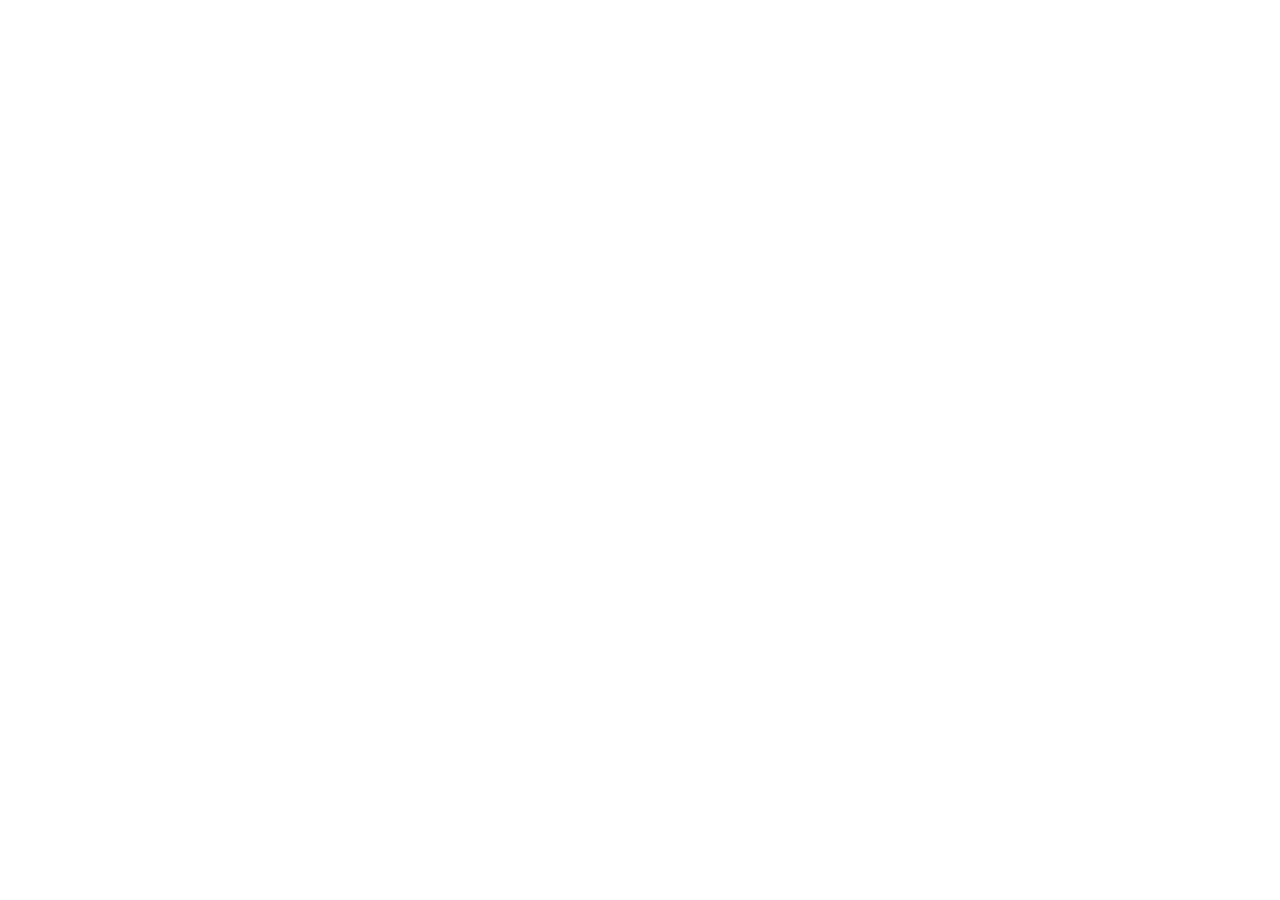
==== index.html @ 7c5265c2 "landing page just getting started" ====
<!DOCTYPE html>
<html lang="en">
<head>
    <meta charset="UTF-8">
    <meta http-equiv="X-UA-Compatible" content="IE=edge">
    <meta name="viewport" content="width=device-width, initial-scale=1.0">
    <title>Bath & Body Works</title>
</head>
<body>
    
</body>
</html>
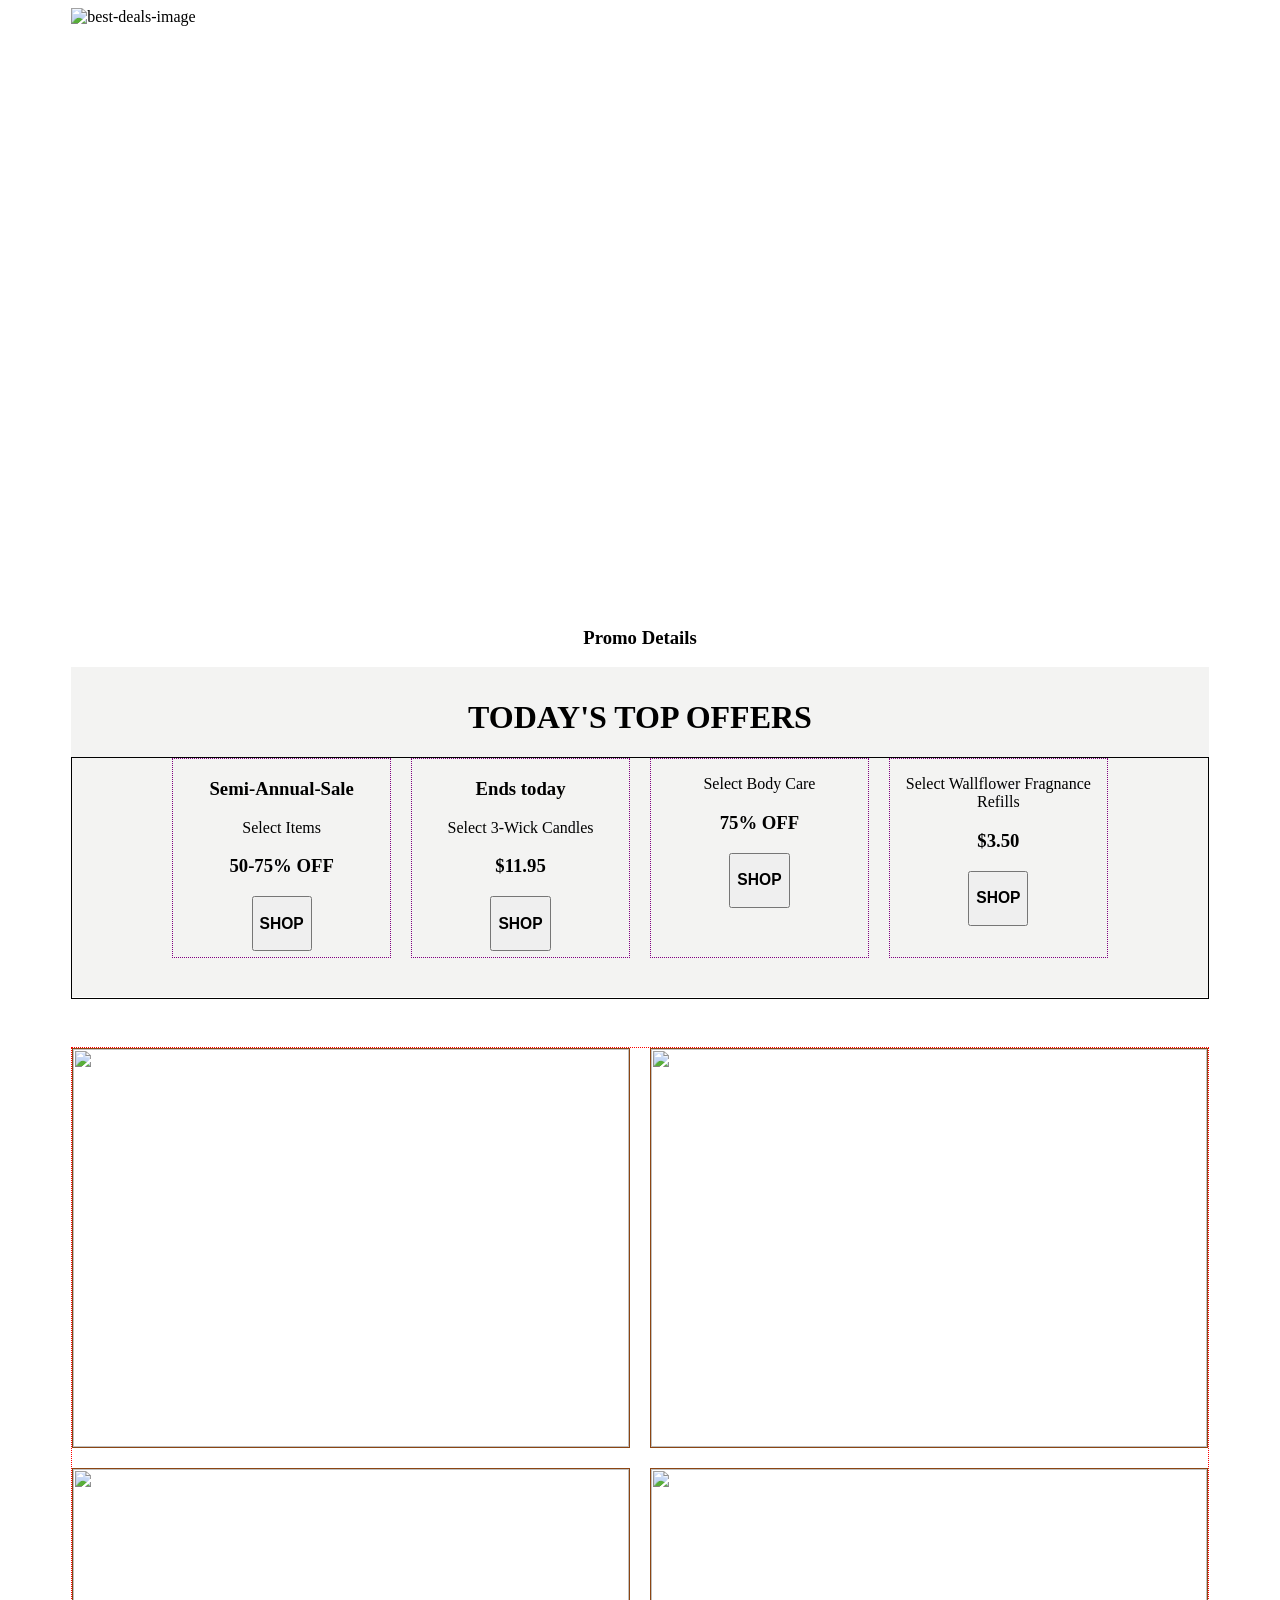
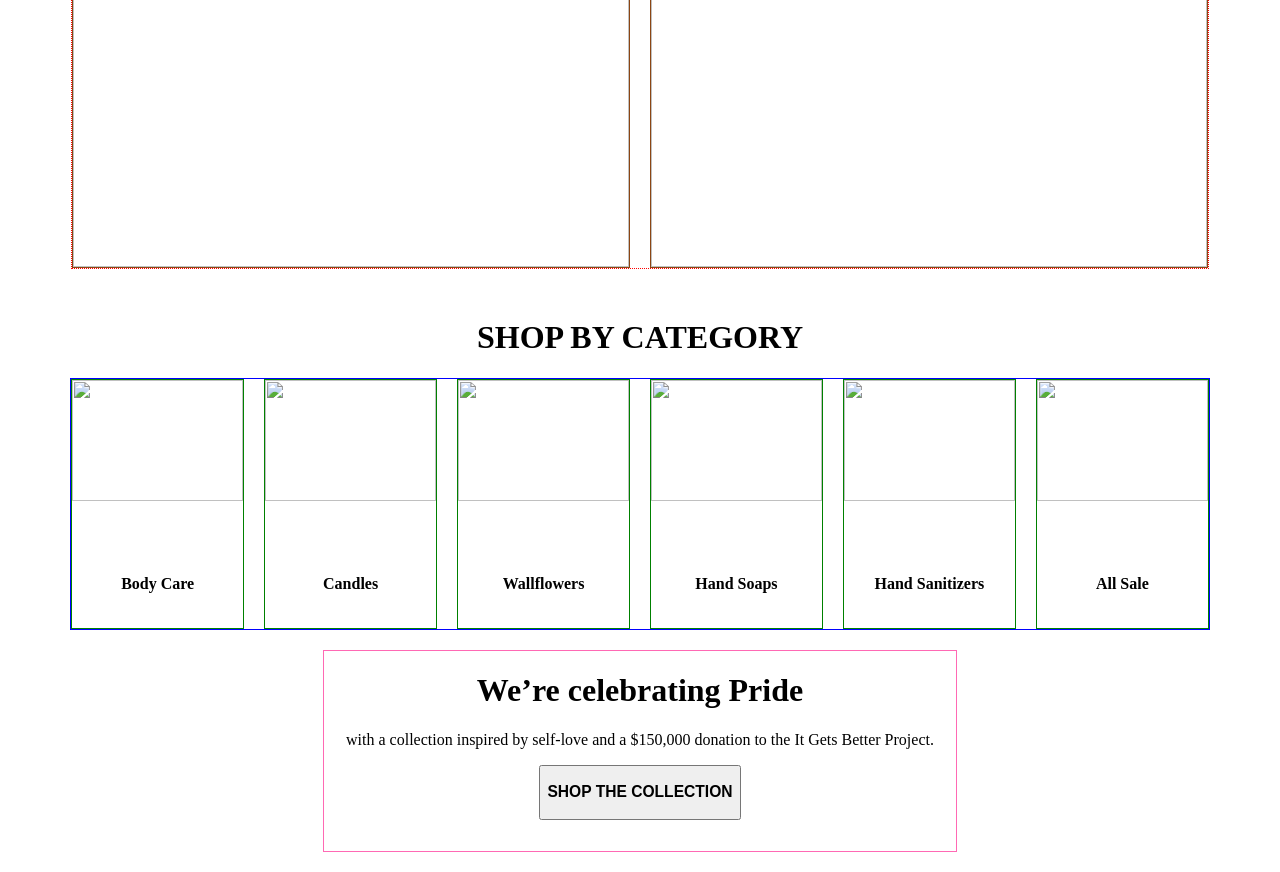
==== commit defe8664: "landing page updated" ====
--- a/index.html
+++ b/index.html
@@ -5,8 +5,192 @@
     <meta http-equiv="X-UA-Compatible" content="IE=edge">
     <meta name="viewport" content="width=device-width, initial-scale=1.0">
     <title>Bath & Body Works</title>
+    <style>
+        #bestDeals{
+            width: 90%;
+            height: 600px;
+            display: flex;
+            margin: auto;
+        }
+        #bestDeals > img{
+            width: 100%;
+            height: 100%;
+        }
+        #bestDeals + h3{
+            text-align: center;
+        }
+        #todaysOffer{
+            /* this can cause immense error
+            display: flex;  */
+            margin: auto;
+            width: 90%;
+            height: 330px;
+            background-color: rgb(243,243,242);
+        }
+        #todaysOffer > div:first-child{
+            text-align: center;
+            padding-top: 10px;
+        }
+        #todaysOffer > div:last-child{
+            /* display: flex; */
+            display: grid;
+            border: 1px solid black;
+            grid-template-columns: repeat(4,1fr);
+            grid-template-rows: repeat(1,200px);
+            gap: 20px;
+
+            /* i forgot how to use space around */
+            justify-content: space-around;
+            text-align: center;
+            padding: 0px 100px 40px 100px;
+            
+        }
+        .offer{
+            border: 1px dotted purple;
+        }
+        #box1{
+            width: 90%;
+            /* display: flex;
+            margin: auto; */
+            margin: auto;
+            margin-top: 50px;
+            margin-bottom: 50px;
+        }
+        #bumperOffer{
+            border: 1px dotted red;
+            display: grid;
+            grid-template-columns: repeat(2,1fr);
+            grid-template-rows: repeat(2,400px);
+            gap: 20px;
+        }
+        #bumperOffer > div{
+            border: 1px solid saddlebrown;
+        }
+        #bumperOffer > div > img{
+            width: 100%;
+            height: 100%;
+        }
+        #shopCat{
+            text-align: center;
+        }
+        #shopByCat{
+            border: 1px solid blue;
+            width: 90%;
+            margin: auto;
+        }
+        #shopByCat > div{
+            display: grid;
+            grid-template-columns: repeat(6,1fr);
+            grid-template-rows: repeat(1,250px);
+            gap: 20px;
+        }
+        #shopByCat > div > div{
+            border: 1px solid green;
+            text-align: center;
+        }
+        #shopByCat > div > div >img{
+            height: 70%;
+            width: 100%;
+        }
+        #celebrating{
+            width: 50%;
+            height: 200px;
+            border: 1px solid hotpink;
+            margin: auto;
+            text-align: center;
+            margin-top: 20px;
+            margin-bottom: 20px;
+        }
+        
+    </style>
 </head>
 <body>
-    
+    <div id = "bestDeals">
+        <img src="https://cdn-fsly.yottaa.net/5d669b394f1bbf7cb77826ae/www.bathandbodyworks.com/v~4b.216/on/demandware.static/-/Sites-BathAndBodyWorks-Library/default/dwb47733aa/images/Summer2022/xcat_evergreen_junsas_hm.jpg?yocs=s_" alt="best-deals-image">
+    </div>
+    <h3>Promo Details</h3>
+    <div id="todaysOffer">
+        <div>
+            <h1>TODAY'S TOP OFFERS</h1>
+        </div>
+        <div>
+            <div class="offer" id="ar">
+                <h3>Semi-Annual-Sale</h3>
+                <p>Select Items</p>
+                <h3>50-75% OFF</h3>
+                <button><h3>SHOP</h3></button>
+            </div>
+            <div class="offer">
+                <h3>Ends today</h3>
+                <p>Select 3-Wick Candles</p>
+                <h3>$11.95</h3>
+                <button><h3>SHOP</h3></button>
+            </div>
+            <div class="offer">
+                <p>Select Body Care</p>
+                <h3>75% OFF</h3>
+                <button><h3>SHOP</h3></button>
+            </div>
+            <div class="offer">
+                <p>Select Wallflower Fragnance Refills</p>
+                <h3>$3.50</h3>
+                <button><h3>SHOP</h3></button>
+            </div>
+        </div>
+    </div>
+    <div id="box1">
+        <div id="bumperOffer">
+            <div>
+                <img src="https://cdn-fsly.yottaa.net/5d669b394f1bbf7cb77826ae/www.bathandbodyworks.com/v~4b.216/on/demandware.static/-/Sites-BathAndBodyWorks-Library/default/dwcf1b4ffc/images/Summer2022/495selbc_junsas_hps_0.jpg?yocs=o_s_">
+            </div>
+            <div>
+                <img src="https://cdn-fsly.yottaa.net/5d669b394f1bbf7cb77826ae/www.bathandbodyworks.com/v~4b.216/on/demandware.static/-/Sites-BathAndBodyWorks-Library/default/dw146b1ca0/images/Summer2022/50offselsoaps_junsas_hps_0.jpg?yocs=o_s_">
+            </div>
+            <div>
+                <img src="https://cdn-fsly.yottaa.net/5d669b394f1bbf7cb77826ae/www.bathandbodyworks.com/v~4b.216/on/demandware.static/-/Sites-BathAndBodyWorks-Library/default/dwcf91ef5f/images/Summer2022/50off3w_junsas_hps_0.jpg?yocs=o_s_">
+            </div>
+            <div>
+                <img src="https://cdn-fsly.yottaa.net/5d669b394f1bbf7cb77826ae/www.bathandbodyworks.com/v~4b.216/on/demandware.static/-/Sites-BathAndBodyWorks-Library/default/dwb67d7a82/images/Summer2022/350wf_junsas_hps_0.jpg?yocs=o_s_">
+            </div>
+        </div>
+    </div>
+    <h1 id="shopCat">SHOP BY CATEGORY</h1>
+    <div id="shopByCat">
+        <div>
+            <div>
+                <img src="https://cdn-fsly.yottaa.net/5d669b394f1bbf7cb77826ae/www.bathandbodyworks.com/v~4b.216/on/demandware.static/-/Sites-BathAndBodyWorks-Library/default/dw6c17f327/images/JuneSAS2022/bc_bfs_junsas_vn.jpg?yocs=o_s_">
+                <h4>Body Care</h4>
+            </div>
+            <div>
+                <img src="https://cdn-fsly.yottaa.net/5d669b394f1bbf7cb77826ae/www.bathandbodyworks.com/v~4b.216/on/demandware.static/-/Sites-BathAndBodyWorks-Library/default/dw17d09c85/images/JuneSAS2022/cndl_bfs_junsas_vn.jpg?yocs=o_s_">
+                <h4>Candles</h4>
+            </div>
+            <div>
+                <img src="https://cdn-fsly.yottaa.net/5d669b394f1bbf7cb77826ae/www.bathandbodyworks.com/v~4b.216/on/demandware.static/-/Sites-BathAndBodyWorks-Library/default/dw879d9238/images/JuneSAS2022/diff_distressed_junsas_vn.jpg?yocs=o_s_">
+                <h4>Wallflowers</h4>
+            </div>
+            <div>
+                <img src="https://cdn-fsly.yottaa.net/5d669b394f1bbf7cb77826ae/www.bathandbodyworks.com/v~4b.216/on/demandware.static/-/Sites-BathAndBodyWorks-Library/default/dw5d9dcf2e/images/JuneSAS2022/sp_bfs_junsas_vn.jpg?yocs=o_s_">
+                <h4>Hand Soaps</h4>
+            </div>
+            <div>
+                <img src="https://cdn-fsly.yottaa.net/5d669b394f1bbf7cb77826ae/www.bathandbodyworks.com/v~4b.216/on/demandware.static/-/Sites-BathAndBodyWorks-Library/default/dwd960fba3/images/JuneSAS2022/sn_distressed_junsas_vn.jpg?yocs=o_s_">
+                <h4>Hand Sanitizers</h4>
+            </div>
+            <div>
+                <img src="https://cdn-fsly.yottaa.net/5d669b394f1bbf7cb77826ae/www.bathandbodyworks.com/v~4b.216/on/demandware.static/-/Sites-BathAndBodyWorks-Library/default/dw67661151/images/JuneSAS2022/xcat_bfs_junsas_vn.jpg?yocs=o_s_">
+                <h4>All Sale</h4>
+            </div>
+        </div>  
+    </div>
+    <div id="celebrating">
+        <h1>We’re celebrating Pride</h1>
+        <p>with a collection inspired by self-love and a $150,000 donation to the It Gets Better Project.</p>
+        <button><h3>SHOP THE COLLECTION</h3></button>
+    </div>
+    <div id="shopCollection">
+        <div></div>
+        <div></div>
+    </div>
 </body>
 </html>
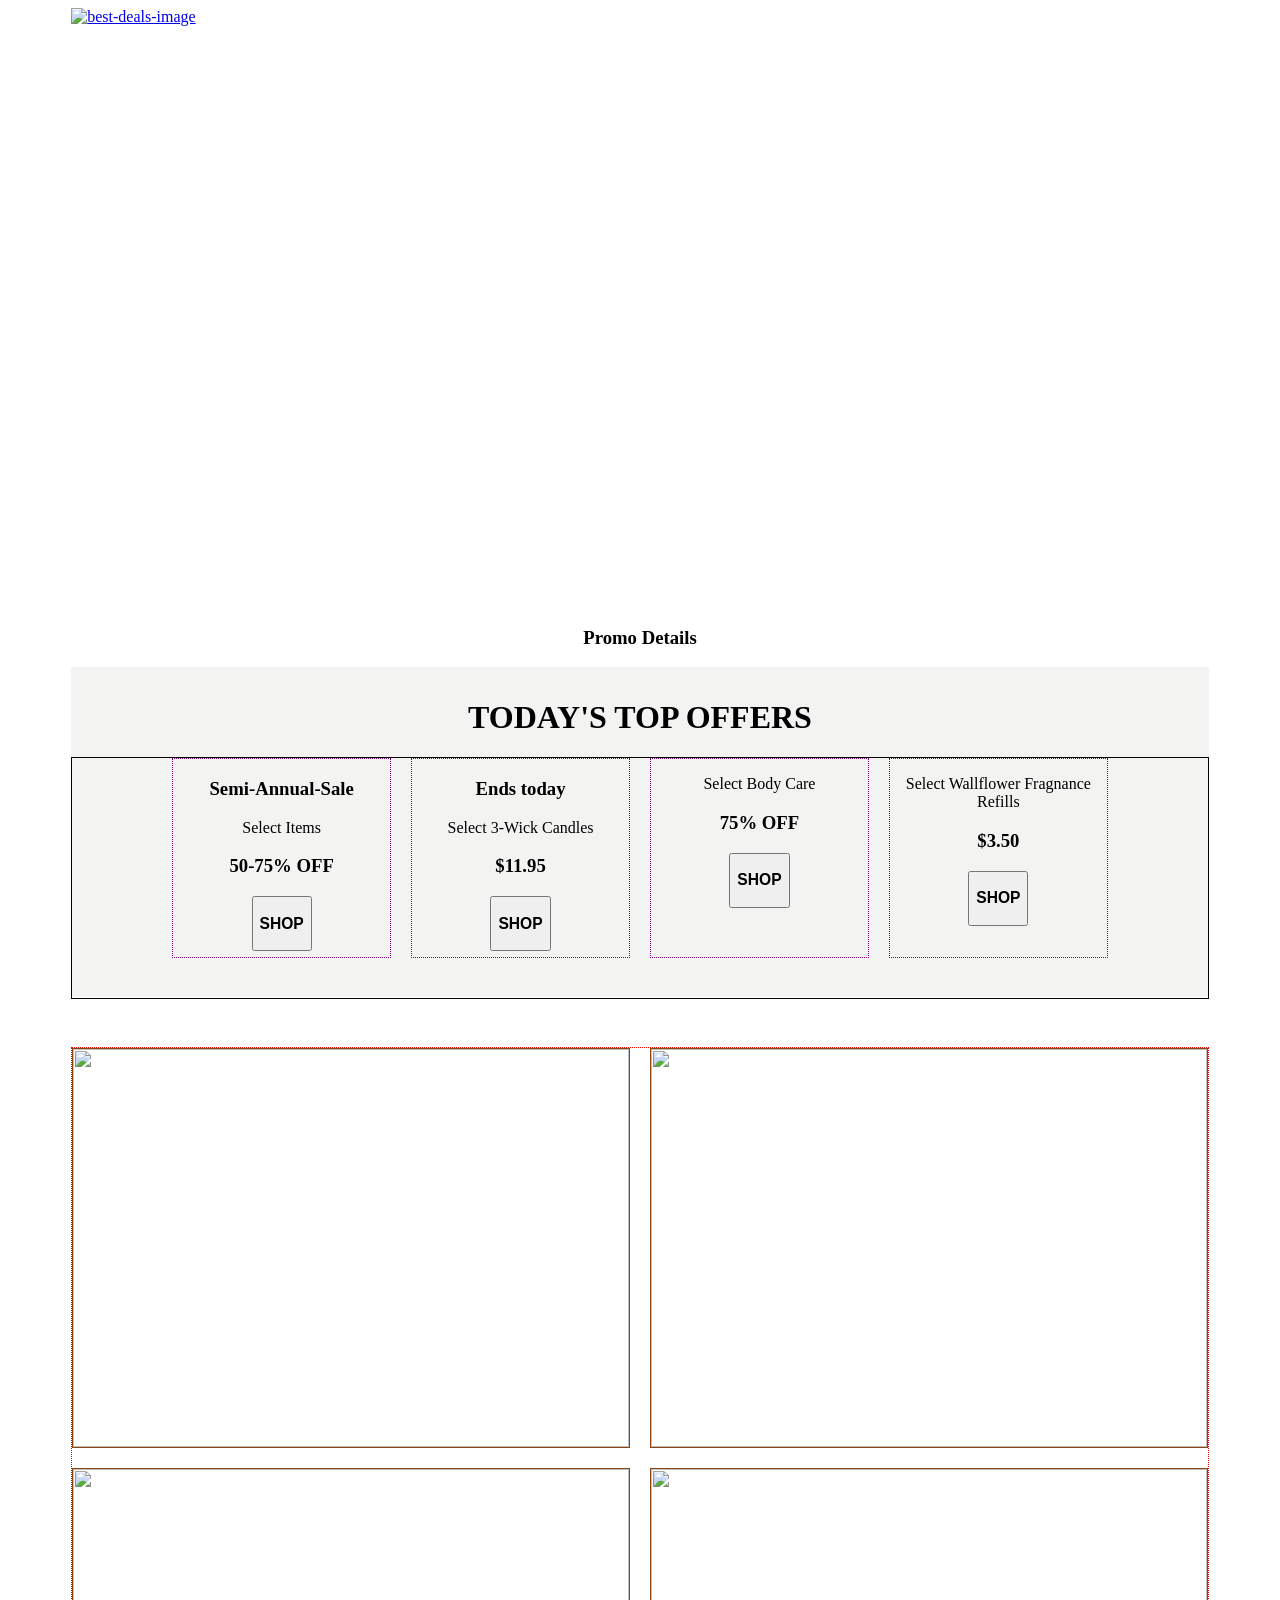
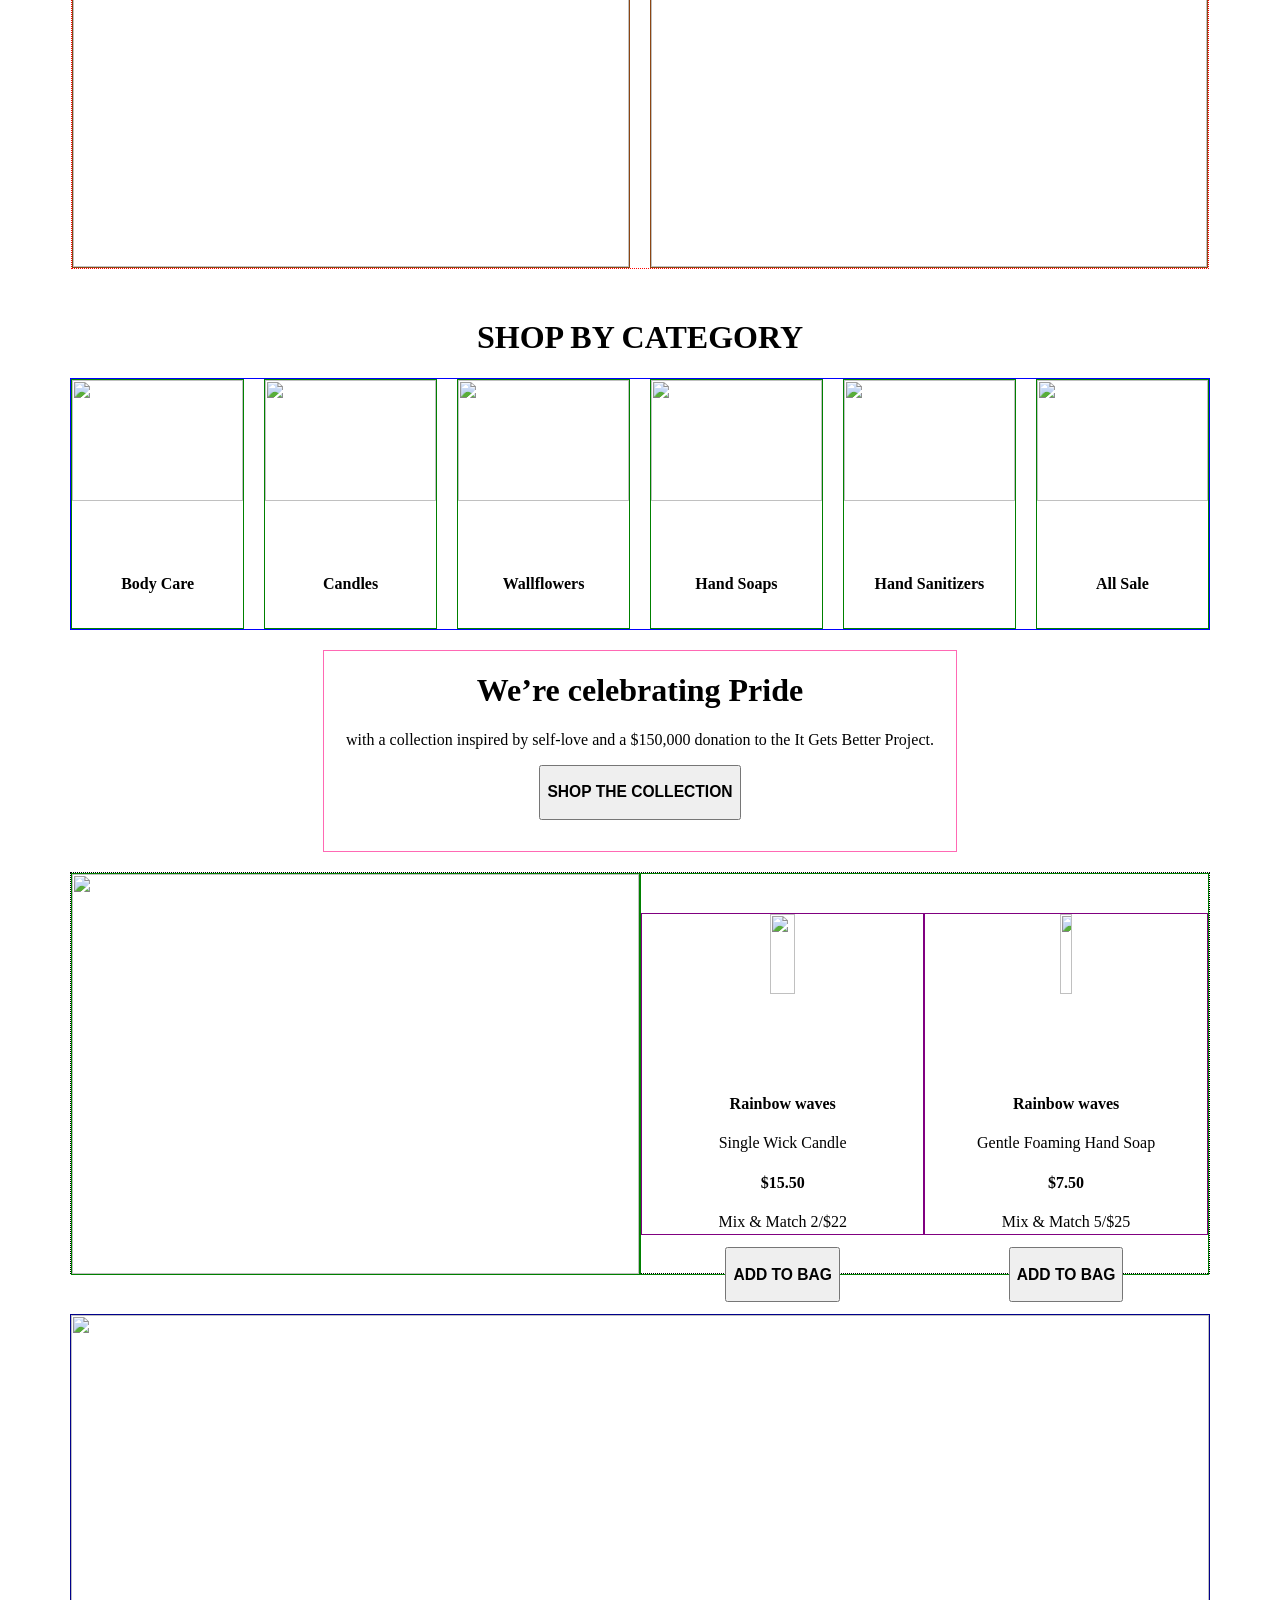
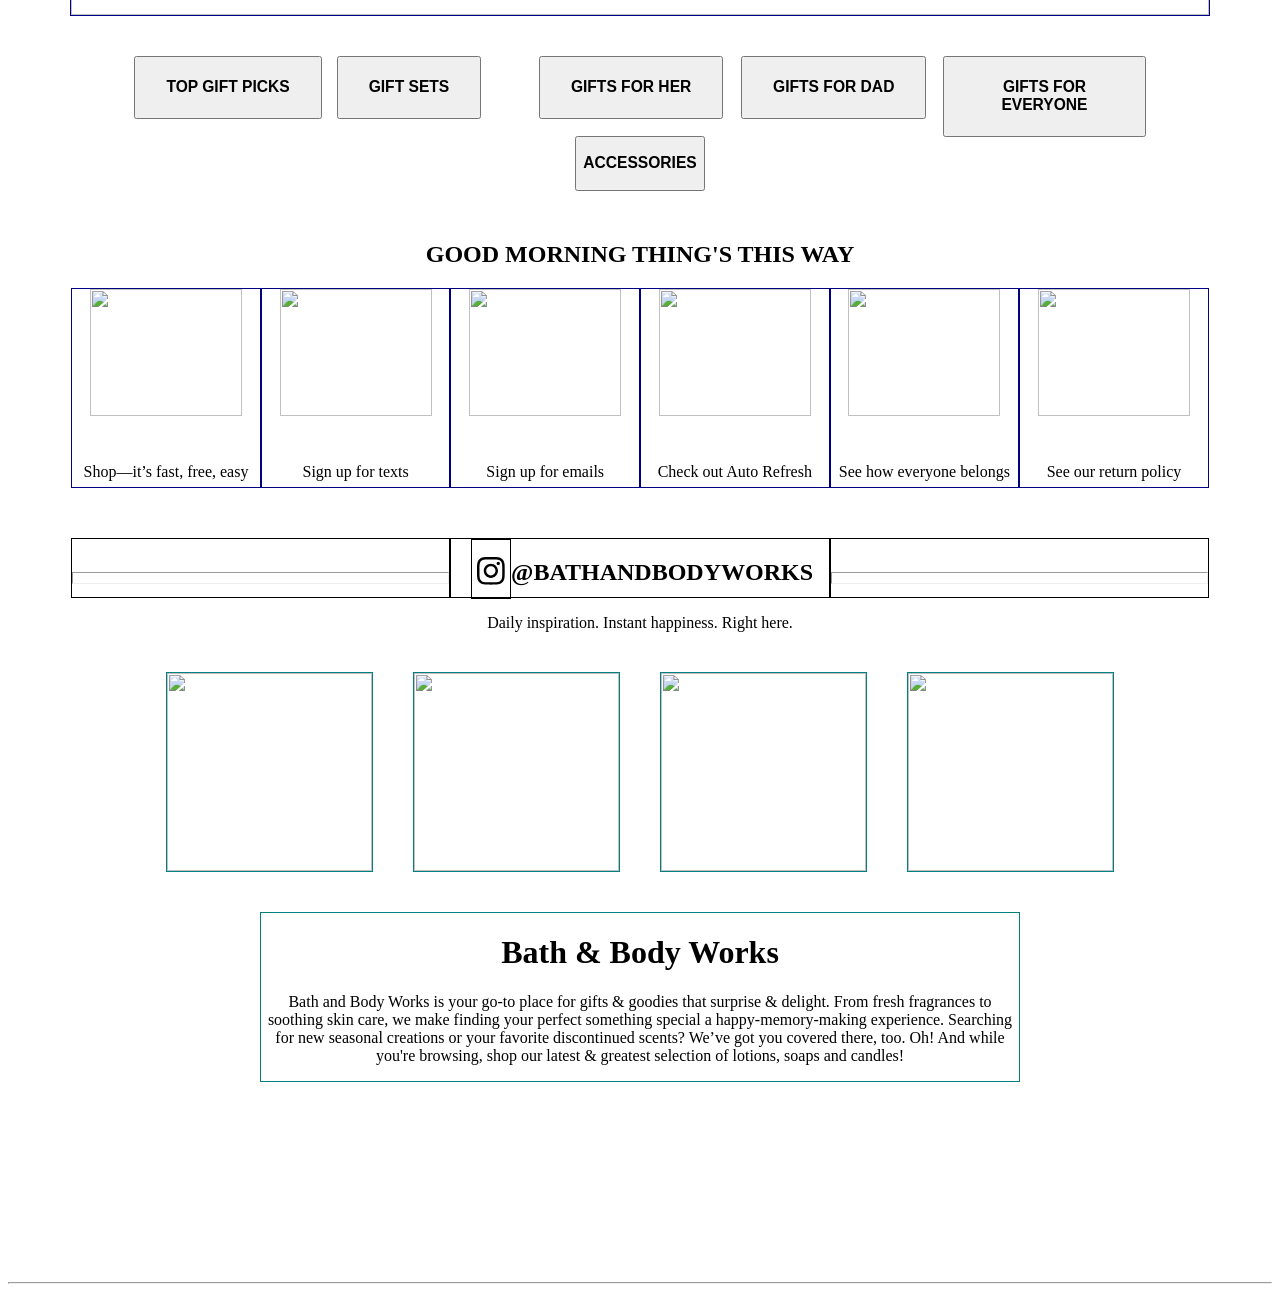
==== commit 1ae05839: "update + 1 product page complete" ====
--- a/index.html
+++ b/index.html
@@ -4,6 +4,7 @@
     <meta charset="UTF-8">
     <meta http-equiv="X-UA-Compatible" content="IE=edge">
     <meta name="viewport" content="width=device-width, initial-scale=1.0">
+    <link rel="stylesheet" href="https://cdnjs.cloudflare.com/ajax/libs/font-awesome/6.1.1/css/all.min.css">
     <title>Bath & Body Works</title>
     <style>
         #bestDeals{
@@ -12,7 +13,11 @@
             display: flex;
             margin: auto;
         }
-        #bestDeals > img{
+        #bestDeals > a{
+            width: 100%;
+            height: 100%;
+        }
+        #bestDeals > a > img{
             width: 100%;
             height: 100%;
         }
@@ -101,12 +106,155 @@
             margin-top: 20px;
             margin-bottom: 20px;
         }
+        #shopCollection{
+            width: 90%;
+            margin: auto;
+            border: 1px dotted black;
+            display: flex;
+            height: 400px;
+        }
+        #shopCollection > div{
+            border: 1px solid green;
+            width: 50%;
+            height: 100%;
+        }
+        #shopCollection > div > img{
+            height: 100%;
+            width: 100%;   
+        }
+        #shopCollection > div:last-child{
+            display: flex;
+        }
+        #shopCollection > div:last-child > div{
+            width: 50%;
+            height: 80%;
+            border: 1px solid purple;
+            margin: auto;
+            text-align: center;
+        }
+        /* used inline insted */
+        /* #shopCollection > div:last-child > div > img{
+            width: 40%;
+            height: 100%;  
+        } */
+        #celSummer{
+            border: 1px solid darkblue;
+            width: 90%;
+            height: 300px;
+            margin: auto;
+            margin-top: 40px;
+            margin-bottom: 40px;
+        }
+        #celSummer > img{
+            width: 100%;
+            height: 100%;
+        }
+        #gifts{
+            width: 80%;
+            margin: auto;
+            display: grid;
+            grid-template-columns: repeat(5,1fr);
+            grid-template-rows: repeat(1,30px);
+        }
+        #gifts div > button{
+            padding: 5px 30px 5px 30px;
+        } 
+        #gifts+div{
+            width: 80%;
+            margin: 50px auto 50px auto;
+            /* -----------------trick1--------------------- */
+            text-align: center;
+        }
+        #greetingsHead{
+            text-align: center;
+        }
+        #greetingsBody{
+            width: 90%;
+            margin: auto;
+            display: grid;
+            grid-template-columns: repeat(6,1fr);
+            grid-template-rows: repeat(1,200px);
+            margin-bottom: 50px;
+        }
+        #greetingsBody > div{
+            border: 1px solid navy;
+            /* margin: auto; */
+            /* myTrick works */
+            text-align: center;
+        }
+        #greetingsBody > div > img{
+            width: 90%;
+            height: 80%; 
+        }
+        #dividerRuler{
+            width: 90%;
+            margin: auto;
+            display: grid;
+            grid-template-columns: repeat(3,1fr);
+            grid-template-rows: repeat(1,60px);
+        }
+        #dividerRuler > div{
+            border: 1px solid black;
+        }
+        #dividerRuler > div:first-child{
+            padding-top: 25px;
+        }
+        #dividerRuler > div:last-child{
+            padding-top: 25px;
+        }
+        #dividerRuler > div >hr{
+            padding-top: 10px;
+            display: flex;
+            
+        }
+        #dividerRuler > div:nth-child(2){
+            display: flex;
+            
+        }
+        #dividerRuler > div:nth-child(2) > div:first-child{
+            border: 1px solid black;
+            width : 10%;
+            height: 100%;
+            margin-bottom: 20px;
+            margin-left: 20px;
+        }
+        #dividerRuler > div:nth-child(2) > div:first-child >svg{
+            padding: 15px 5px 0px 5px;
+        }
+        #dividerRuler + p{
+            text-align: center;
+        }
+        #inspiration{
+            width: 75%;
+            margin: 40px auto 40px auto;
+            display: grid;
+            grid-template-columns: repeat(4,1fr);
+            grid-template-rows: repeat(1,200px);
+            gap: 40px;
+        }
+        #inspiration > div{
+            border: 1px solid teal;
+            
+            
+        }
+        #inspiration > div >img{
+            width: 100%;
+            height: 100%;
+        }
+        #theEnd{
+            width: 60%;
+            margin: auto;
+            border: 1px solid teal;
+            text-align: center;
+            margin-bottom: 200px;
+        }
         
+
     </style>
 </head>
 <body>
     <div id = "bestDeals">
-        <img src="https://cdn-fsly.yottaa.net/5d669b394f1bbf7cb77826ae/www.bathandbodyworks.com/v~4b.216/on/demandware.static/-/Sites-BathAndBodyWorks-Library/default/dwb47733aa/images/Summer2022/xcat_evergreen_junsas_hm.jpg?yocs=s_" alt="best-deals-image">
+        <a href="landing_p1.html" target="_blank"><img src="https://cdn-fsly.yottaa.net/5d669b394f1bbf7cb77826ae/www.bathandbodyworks.com/v~4b.216/on/demandware.static/-/Sites-BathAndBodyWorks-Library/default/dwb47733aa/images/Summer2022/xcat_evergreen_junsas_hm.jpg?yocs=s_" alt="best-deals-image"></a>
     </div>
     <h3>Promo Details</h3>
     <div id="todaysOffer">
@@ -189,8 +337,100 @@
         <button><h3>SHOP THE COLLECTION</h3></button>
     </div>
     <div id="shopCollection">
-        <div></div>
-        <div></div>
-    </div>
+        <div>
+            <img src="https://cdn-fsly.yottaa.net/5d669b394f1bbf7cb77826ae/www.bathandbodyworks.com/v~4b.216/on/demandware.static/-/Sites-BathAndBodyWorks-Library/default/dw3e5998de/images/Summer2022/xcat_love-always-wins_su1_atb.jpg?yocs=o_s_">
+        </div>
+        <div>
+            <div>
+                <img style="width: 30%; height:50%" src="https://cdn-fsly.yottaa.net/5d669b394f1bbf7cb77826ae/www.bathandbodyworks.com/v~4b.216/dw/image/v2/BBDL_PRD/on/demandware.static/-/Sites-master-catalog/default/dw884b233a/crop/026519761_crop.jpg?sw=500&sh=600&sm=fit&q=75&yocs=o_s_">
+                <div>
+                    <h4>Rainbow waves</h4>
+                    <p>Single Wick Candle</p>
+                    <h4>$15.50</h4>
+                    <p>Mix & Match 2/$22</p>
+                    <button><h3>ADD TO BAG</h3></button>
+                </div>
+            </div>
+            <div>
+                <img style="width: 20%; height:50%" src="https://cdn-fsly.yottaa.net/5d669b394f1bbf7cb77826ae/www.bathandbodyworks.com/v~4b.216/dw/image/v2/BBDL_PRD/on/demandware.static/-/Sites-master-catalog/default/dw7f4ea4d0/crop/026486188_crop.jpg?sw=500&sh=600&sm=fit&q=75&yocs=o_s_">
+                <div>
+                    <h4>Rainbow waves</h4>
+                    <p>Gentle Foaming Hand Soap</p>
+                    <h4>$7.50</h4>
+                    <p>Mix & Match 5/$25</p>
+                    <button><h3>ADD TO BAG</h3></button>
+                </div>
+            </div>
+        </div>
+    </div>
+    <div id="celSummer">
+        <img src="https://cdn-fsly.yottaa.net/5d669b394f1bbf7cb77826ae/www.bathandbodyworks.com/v~4b.216/on/demandware.static/-/Sites-BathAndBodyWorks-Library/default/dw0ea10a7b/images/Summer2022/xcat_give-love_su1_hb.jpg?yocs=s_">
+    </div>
+    <div id="gifts">
+        <div><button><h3>TOP GIFT PICKS</h3></button></div>
+        <div><button><h3>GIFT SETS</h3></button></div>
+        <div><button><h3>GIFTS FOR HER</h3></button></div>
+        <div><button><h3>GIFTS FOR DAD</h3></button></div>
+        <div><button><h3>GIFTS FOR EVERYONE</h3></button></div>
+    </div>
+    <div>
+        <button><h3>ACCESSORIES</h3></button>
+    </div>
+    <h2 id="greetingsHead">GOOD MORNING THING'S THIS WAY</h2>
+    <div id="greetingsBody">
+        <div>
+            <img src="https://cdn-fsly.yottaa.net/5d669b394f1bbf7cb77826ae/www.bathandbodyworks.com/v~4b.216/on/demandware.static/-/Sites-BathAndBodyWorks-Library/default/dw8f6e14ad/images/Spring2022/xcat_mwts-bopis_sp2_vn.jpg?yocs=o_s_">
+            <p>Shop—it’s fast, free, easy</p>
+        </div>
+        <div>
+            <img src="https://cdn-fsly.yottaa.net/5d669b394f1bbf7cb77826ae/www.bathandbodyworks.com/v~4b.216/on/demandware.static/-/Sites-BathAndBodyWorks-Library/default/dw644e724c/images/Spring2022/xcat_mwts-sms_sp2_vn.jpg?yocs=o_s_">
+            <p>Sign up for texts</p>
+        </div>
+        <div>
+            <img src="https://cdn-fsly.yottaa.net/5d669b394f1bbf7cb77826ae/www.bathandbodyworks.com/v~4b.216/on/demandware.static/-/Sites-BathAndBodyWorks-Library/default/dw41a3328c/images/Spring2022/xcat_mwts-email_sp2_vn.jpg?yocs=o_s_">
+            <p>Sign up for emails</p>
+        </div>
+        <div>
+            <img src="https://cdn-fsly.yottaa.net/5d669b394f1bbf7cb77826ae/www.bathandbodyworks.com/v~4b.216/on/demandware.static/-/Sites-BathAndBodyWorks-Library/default/dw611329aa/images/Spring2022/xcat_mwts-autorefresh_sp2_vn.png?yocs=o_s_">
+            <p>Check out Auto Refresh</p>
+        </div>
+        <div>
+            <img src="https://cdn-fsly.yottaa.net/5d669b394f1bbf7cb77826ae/www.bathandbodyworks.com/v~4b.216/on/demandware.static/-/Sites-BathAndBodyWorks-Library/default/dw7500932b/images/Spring2022/xcat_mwts-dei_sp2_vn.jpg?yocs=o_s_">
+            <p>See how everyone belongs</p>
+        </div>
+        <div>
+            <img src="https://cdn-fsly.yottaa.net/5d669b394f1bbf7cb77826ae/www.bathandbodyworks.com/v~4b.216/on/demandware.static/-/Sites-BathAndBodyWorks-Library/default/dw4dd3c5f1/images/Spring2022/xcat_mwts-returns_sp2_vn.jpg?yocs=o_s_">
+            <p>See our return policy</p>
+        </div>
+    </div>
+    <div id="dividerRuler">
+        <div><hr></div>
+        <div>
+            <div><svg xmlns="http://www.w3.org/2000/svg" viewBox="0 0 448 512"><!--! Font Awesome Pro 6.1.1 by @fontawesome - https://fontawesome.com License - https://fontawesome.com/license (Commercial License) Copyright 2022 Fonticons, Inc. --><path d="M224.1 141c-63.6 0-114.9 51.3-114.9 114.9s51.3 114.9 114.9 114.9S339 319.5 339 255.9 287.7 141 224.1 141zm0 189.6c-41.1 0-74.7-33.5-74.7-74.7s33.5-74.7 74.7-74.7 74.7 33.5 74.7 74.7-33.6 74.7-74.7 74.7zm146.4-194.3c0 14.9-12 26.8-26.8 26.8-14.9 0-26.8-12-26.8-26.8s12-26.8 26.8-26.8 26.8 12 26.8 26.8zm76.1 27.2c-1.7-35.9-9.9-67.7-36.2-93.9-26.2-26.2-58-34.4-93.9-36.2-37-2.1-147.9-2.1-184.9 0-35.8 1.7-67.6 9.9-93.9 36.1s-34.4 58-36.2 93.9c-2.1 37-2.1 147.9 0 184.9 1.7 35.9 9.9 67.7 36.2 93.9s58 34.4 93.9 36.2c37 2.1 147.9 2.1 184.9 0 35.9-1.7 67.7-9.9 93.9-36.2 26.2-26.2 34.4-58 36.2-93.9 2.1-37 2.1-147.8 0-184.8zM398.8 388c-7.8 19.6-22.9 34.7-42.6 42.6-29.5 11.7-99.5 9-132.1 9s-102.7 2.6-132.1-9c-19.6-7.8-34.7-22.9-42.6-42.6-11.7-29.5-9-99.5-9-132.1s-2.6-102.7 9-132.1c7.8-19.6 22.9-34.7 42.6-42.6 29.5-11.7 99.5-9 132.1-9s102.7-2.6 132.1 9c19.6 7.8 34.7 22.9 42.6 42.6 11.7 29.5 9 99.5 9 132.1s2.7 102.7-9 132.1z"/></svg></div>
+            <div><h2>@BATHANDBODYWORKS</h2></div>
+        </div>
+        <div><hr></div>
+    </div>
+    <p>Daily inspiration. Instant happiness. Right here.</p>
+    <div id="inspiration">
+        <div>
+            <img src="https://images.dashhudson.com/aHR0cHM6Ly9jZG4uZGFzaGh1ZHNvbi5jb20vbWVkaWEvZnVsbC8xNjU1MTQ2ODYwLjY3NTQzMzk4OTM5NC5qcGVn.jpg?w=640&h=640&fit=cover">
+        </div>
+        <div>
+            <img src="https://images.dashhudson.com/aHR0cHM6Ly9jZG4uZGFzaGh1ZHNvbi5jb20vbWVkaWEvZnVsbC8xNjU1MDYwNDg0LjY1MDMwMzY4NDczMy5qcGVn.jpg?w=640&h=640&fit=cover">
+        </div>
+        <div>
+            <img src="https://images.dashhudson.com/aHR0cHM6Ly9jZG4uZGFzaGh1ZHNvbi5jb20vbWVkaWEvZnVsbC8xNjU1MDQyNDgzLjcwOTkwMTg4NjQzMy5qcGVn.jpg?w=640&h=640&fit=cover">
+        </div>
+        <div>
+            <img src="https://images.dashhudson.com/aHR0cHM6Ly9jZG4uZGFzaGh1ZHNvbi5jb20vbWVkaWEvZnVsbC8xNjU0OTc0MDkwLjg5NTk4MTgzMDc5LmpwZWc=.jpg?w=640&h=640&fit=cover">
+        </div>
+    </div>
+    <div id="theEnd">
+        <h1>Bath & Body Works</h1>
+        <p>Bath and Body Works is your go-to place for gifts & goodies that surprise & delight. From fresh fragrances to soothing skin care, we make finding your perfect something special a happy-memory-making experience. Searching for new seasonal creations or your favorite discontinued scents? We’ve got you covered there, too. Oh! And while you're browsing, shop our latest & greatest selection of lotions, soaps and candles!</p>
+    </div>
+    <hr>
+    
 </body>
 </html>
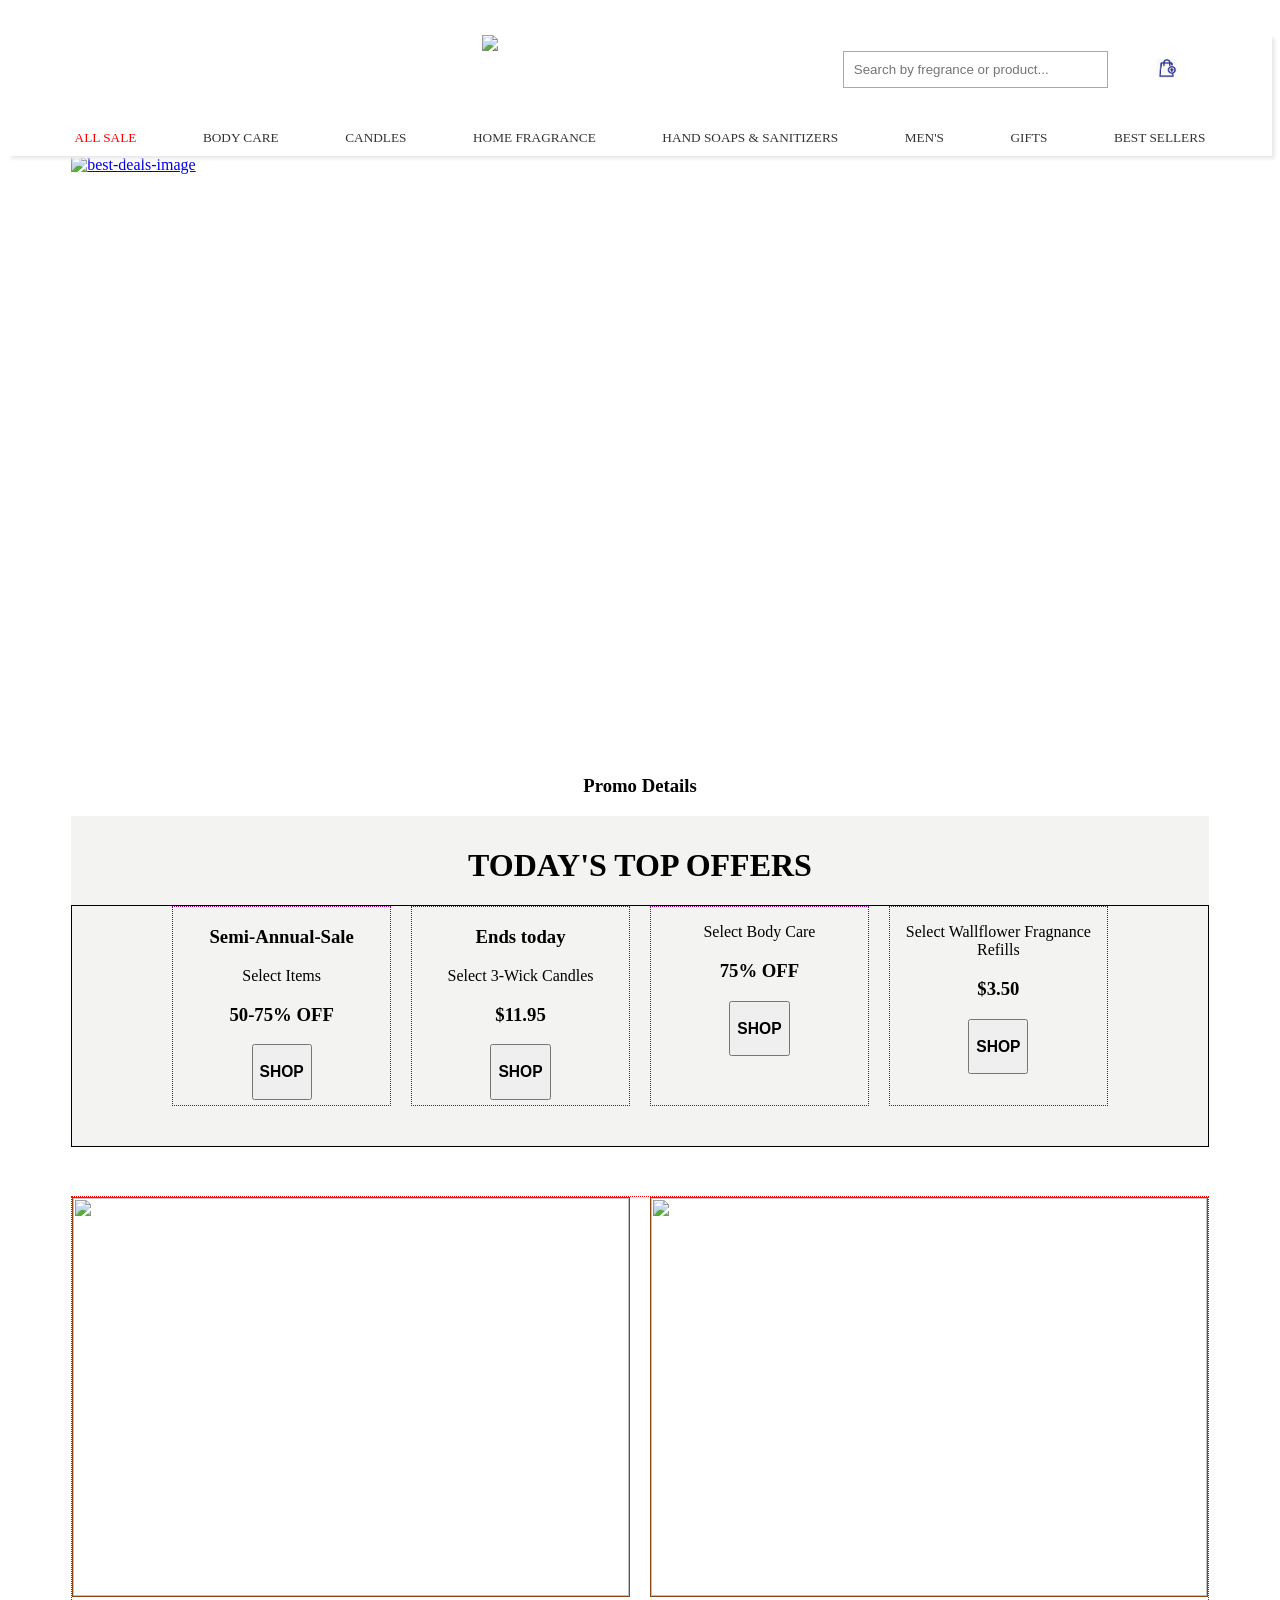
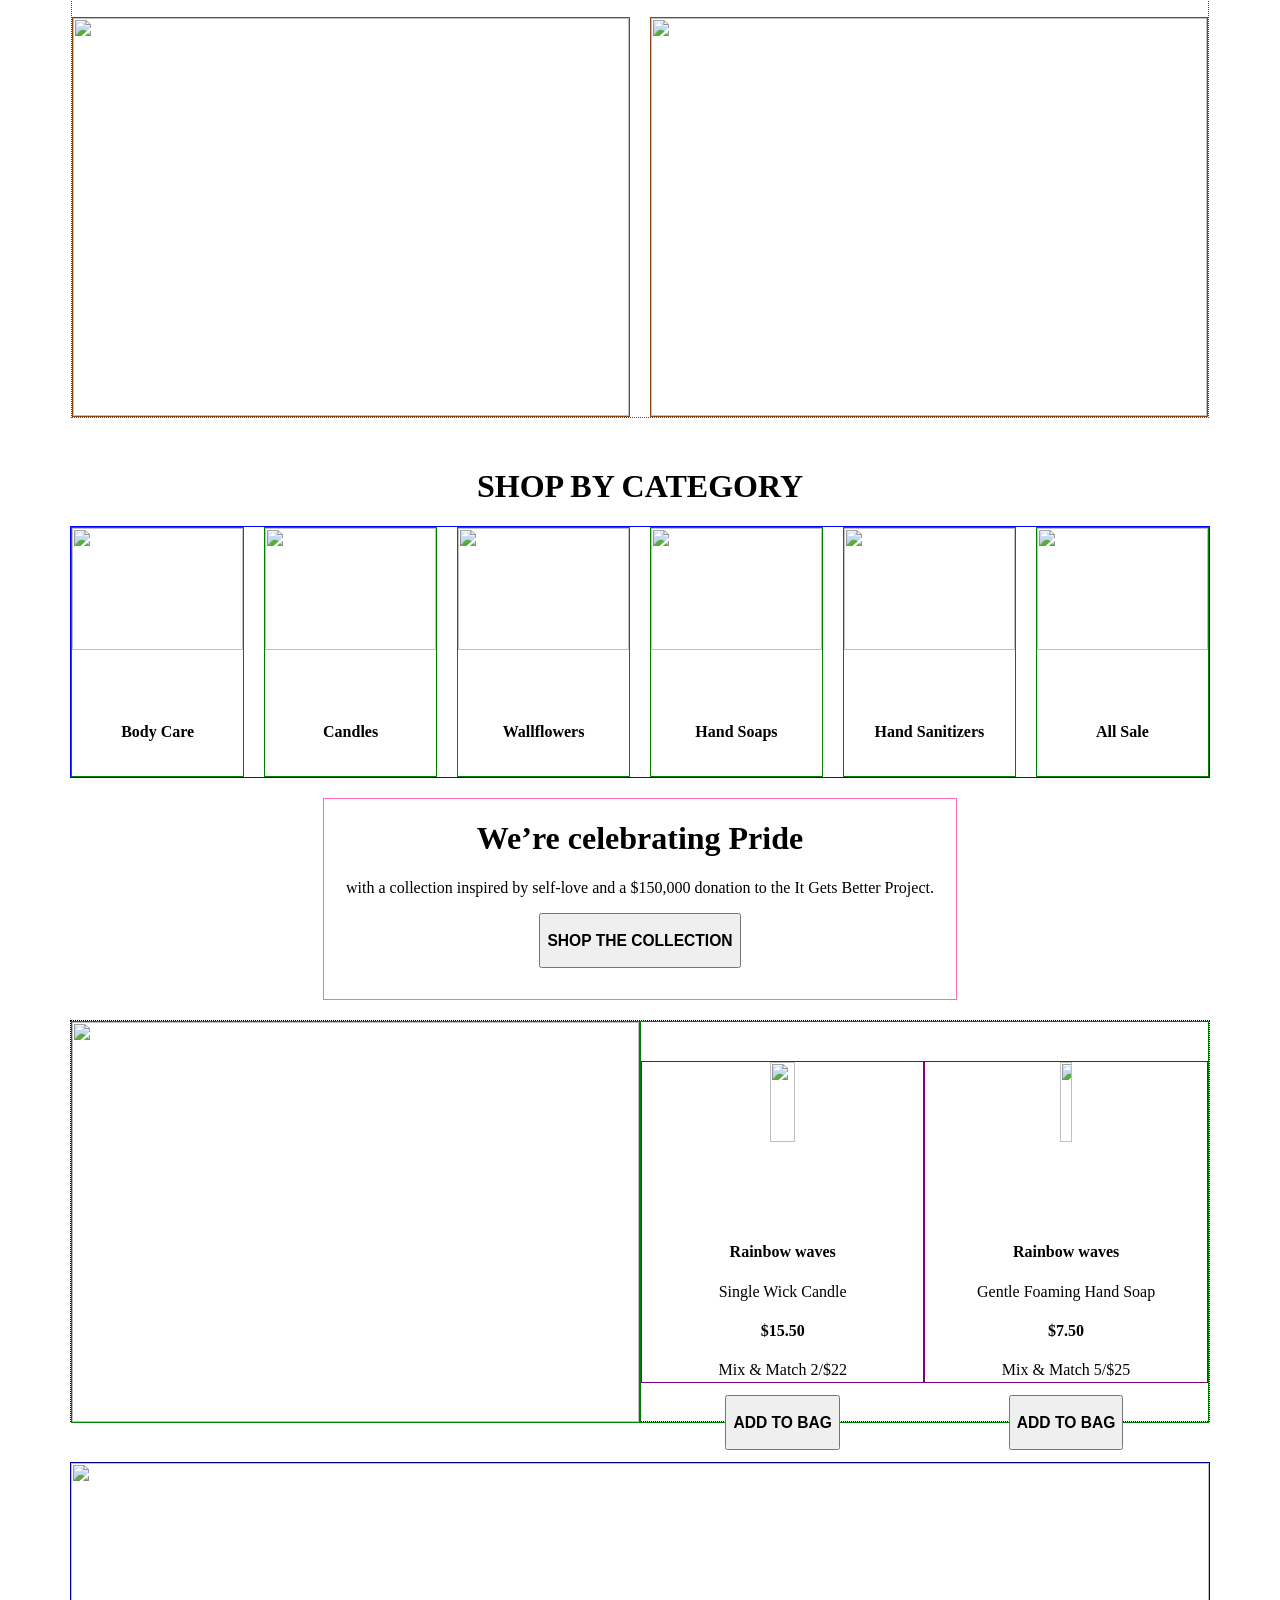
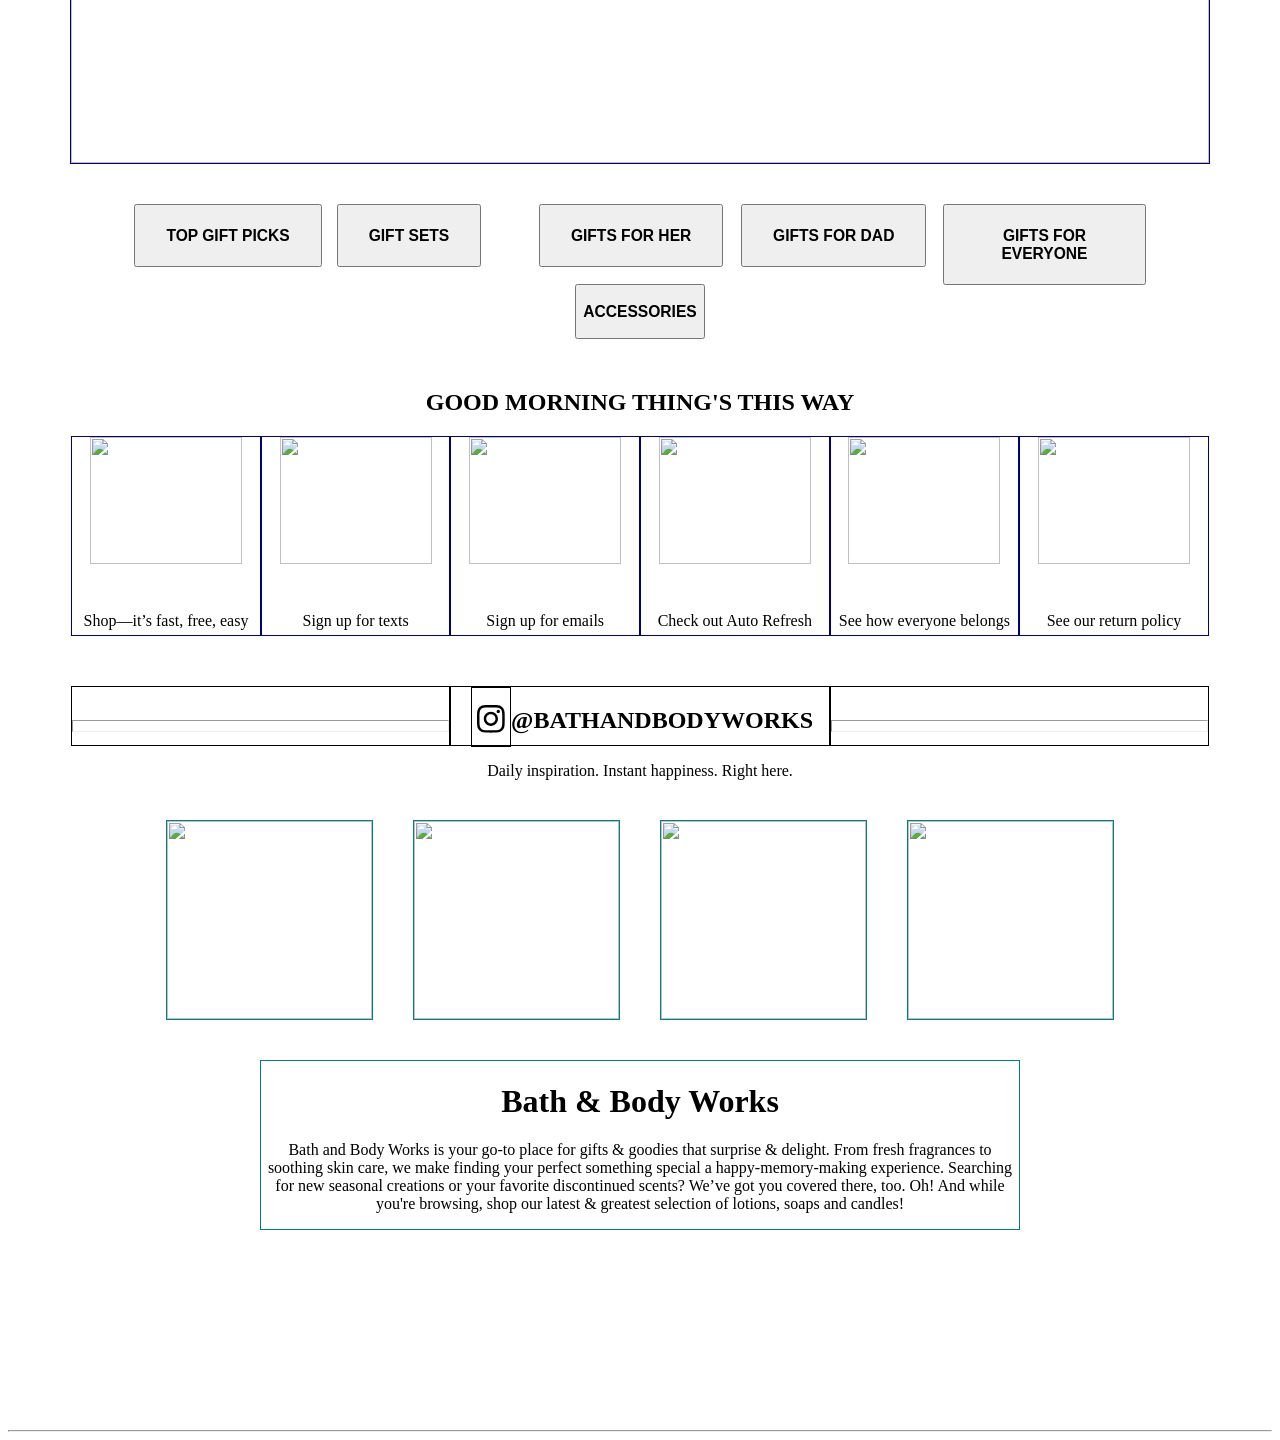
==== commit 0f8e3d5c: "updating pages" ====
--- a/index.html
+++ b/index.html
@@ -7,6 +7,68 @@
     <link rel="stylesheet" href="https://cdnjs.cloudflare.com/ajax/libs/font-awesome/6.1.1/css/all.min.css">
     <title>Bath & Body Works</title>
     <style>
+        /* navbar */
+        .navbar{
+        width: 100%;
+      box-sizing: border-box;
+      box-shadow: 3px 3px 3px rgb(235, 235, 235);
+      position: sticky;
+      }
+      .nav-img>img{
+      width: 25%;
+      margin: auto;
+      margin-top: 35px;
+      display: block;
+    }
+
+      .box{
+        display: flex;
+        justify-content: space-evenly;
+      
+      }
+      .box>a>h5{
+        background-color: white;
+        border: transparent;
+        color: #333333;
+        margin-bottom: 10px;
+        cursor: pointer;
+        font-weight: lighter;
+        
+      }
+      .box>a>h5:hover{
+        background-color: aqua;
+      }
+      .box>a{
+        text-decoration: none;
+        list-style: none;
+      }
+      .search{
+        width:30%;
+        display: flex;
+        margin: auto;
+        margin-right: 50px;
+       margin-bottom: 20px;
+      }
+      .search>input{
+        border: 1px solid #aaaaaa;
+        padding: 10px;
+        width:180%;
+        
+      }
+      .image>img{
+        width: 20%;
+        margin-right: 25px;
+      }
+      .search>button{
+        background-color: white;
+        border: transparent;
+        cursor: pointer;
+      }
+   
+    /* navbar */
+
+
+
         #bestDeals{
             width: 90%;
             height: 600px;
@@ -253,6 +315,60 @@
     </style>
 </head>
 <body>
+    <!-- navbar -->
+    <div class="navbar">
+        <div class="nav-img">
+         <img src="https://cdn-fsly.yottaa.net/5d669b394f1bbf7cb77826ae/www.bathandbodyworks.com/v~4b.216/on/demandware.static/Sites-BathAndBodyWorks-Site/-/default/dw3c999621/images/svg-icons/Logos-main.svg?yocs=o_s_">
+     </div>
+     <div class="search">
+       <input type="search" placeholder="Search by fregrance or product...">
+      </input>
+      <button class="image">
+       <img src="https://cdn-fsly.yottaa.net/5d669b394f1bbf7cb77826ae/www.bathandbodyworks.com/v~4b.216/on/demandware.static/Sites-BathAndBodyWorks-Site/-/default/dwf6281149/images/svg-icons/UI-MyAccount.svg?yocs=o_s_" alt="">
+       <img src="[data-uri]" alt="">
+      </button>
+     
+      
+      </div>
+    
+        <div class="box">
+           <a href="">
+             <h5 style="color:red">ALL SALE</h5>
+           </a>
+          <a href="">
+           <h5>BODY CARE</h5>
+          </a>
+          
+          <a href="">
+           <h5>CANDLES</h5>
+          </a>
+          
+          <a href="">
+           <h5>HOME FRAGRANCE</h5>
+          </a>
+          
+          <a href="">
+           <h5>HAND SOAPS & SANITIZERS</h5>
+          </a>
+           
+          <a href="">
+           <h5>MEN'S</h5>
+          </a>
+            
+          <a href="">
+           <h5>GIFTS</h5>
+          </a>
+          
+          <a href="">
+           <h5>BEST SELLERS</h5>
+          </a>
+           
+        
+         </div>
+        
+     </div>
+    <!-- navbar -->
+    <div include-html="navbar.html"></div>
     <div id = "bestDeals">
         <a href="landing_p1.html" target="_blank"><img src="https://cdn-fsly.yottaa.net/5d669b394f1bbf7cb77826ae/www.bathandbodyworks.com/v~4b.216/on/demandware.static/-/Sites-BathAndBodyWorks-Library/default/dwb47733aa/images/Summer2022/xcat_evergreen_junsas_hm.jpg?yocs=s_" alt="best-deals-image"></a>
     </div>
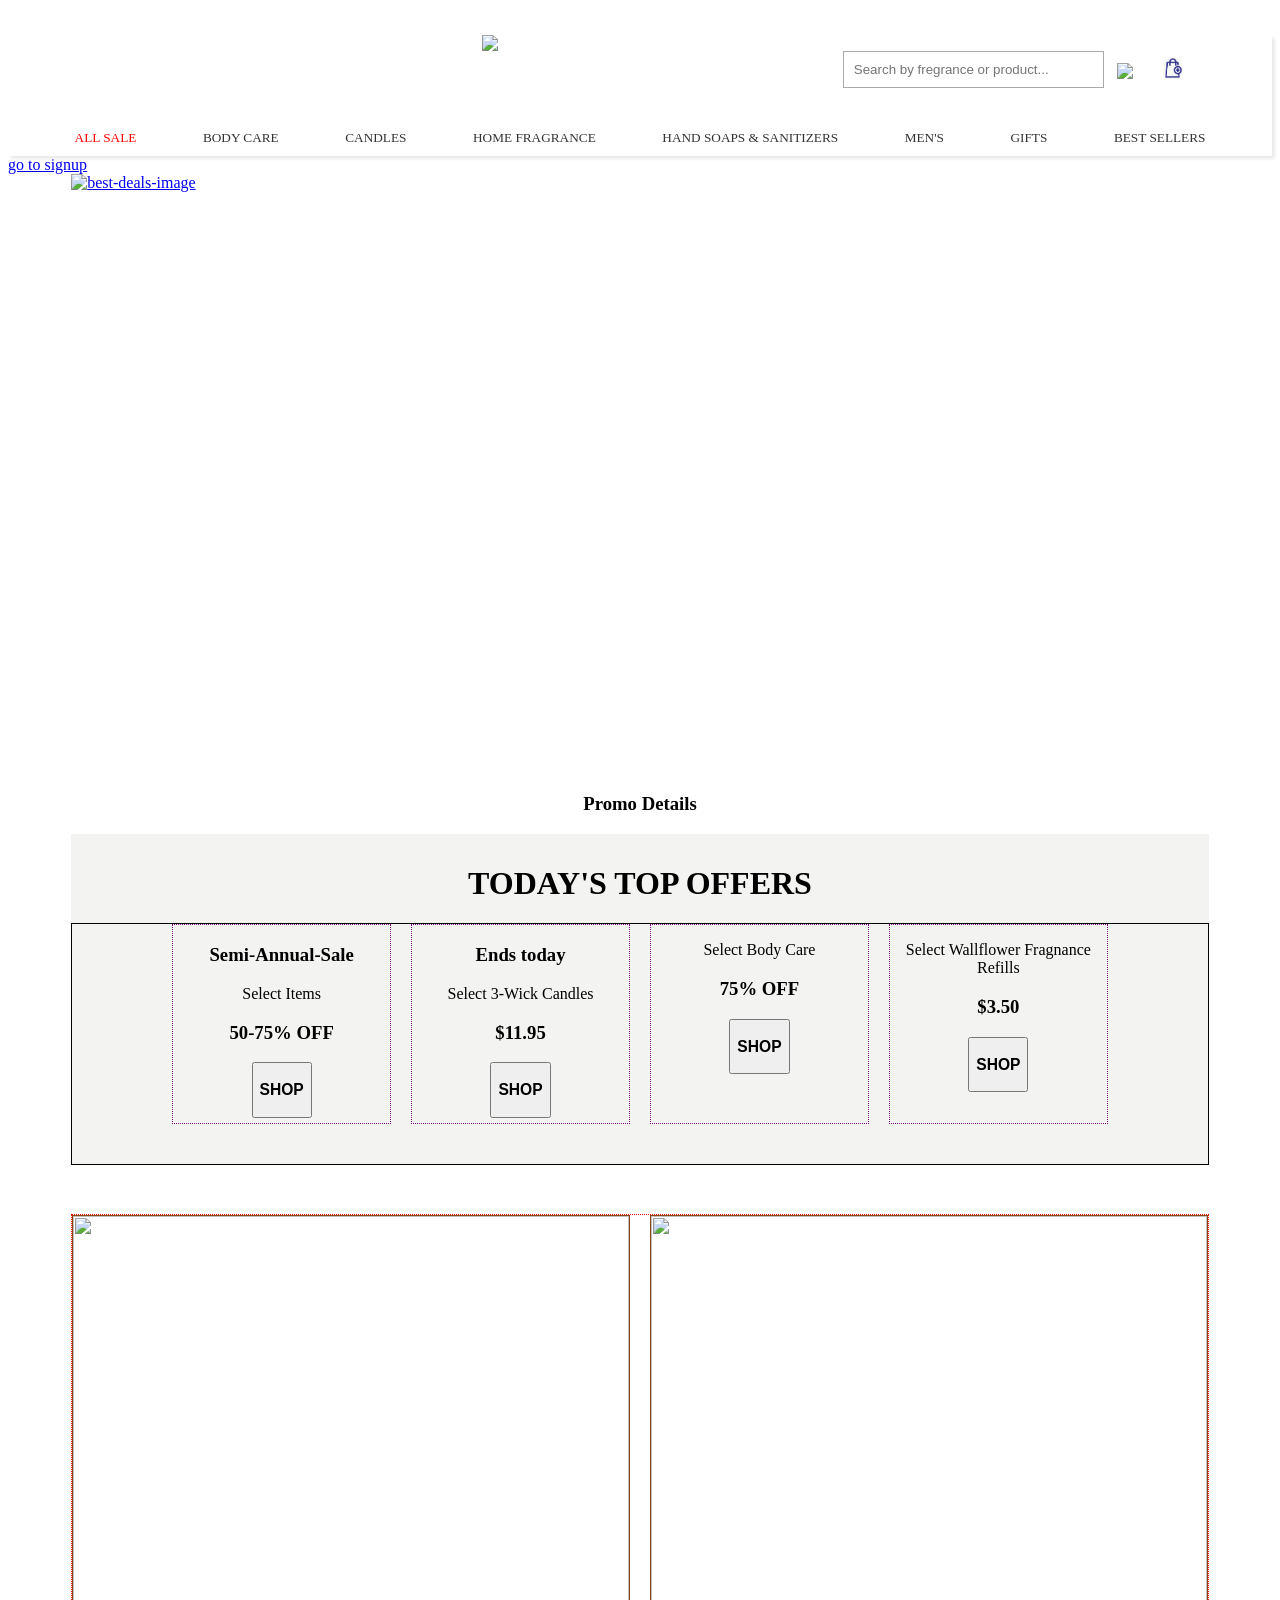
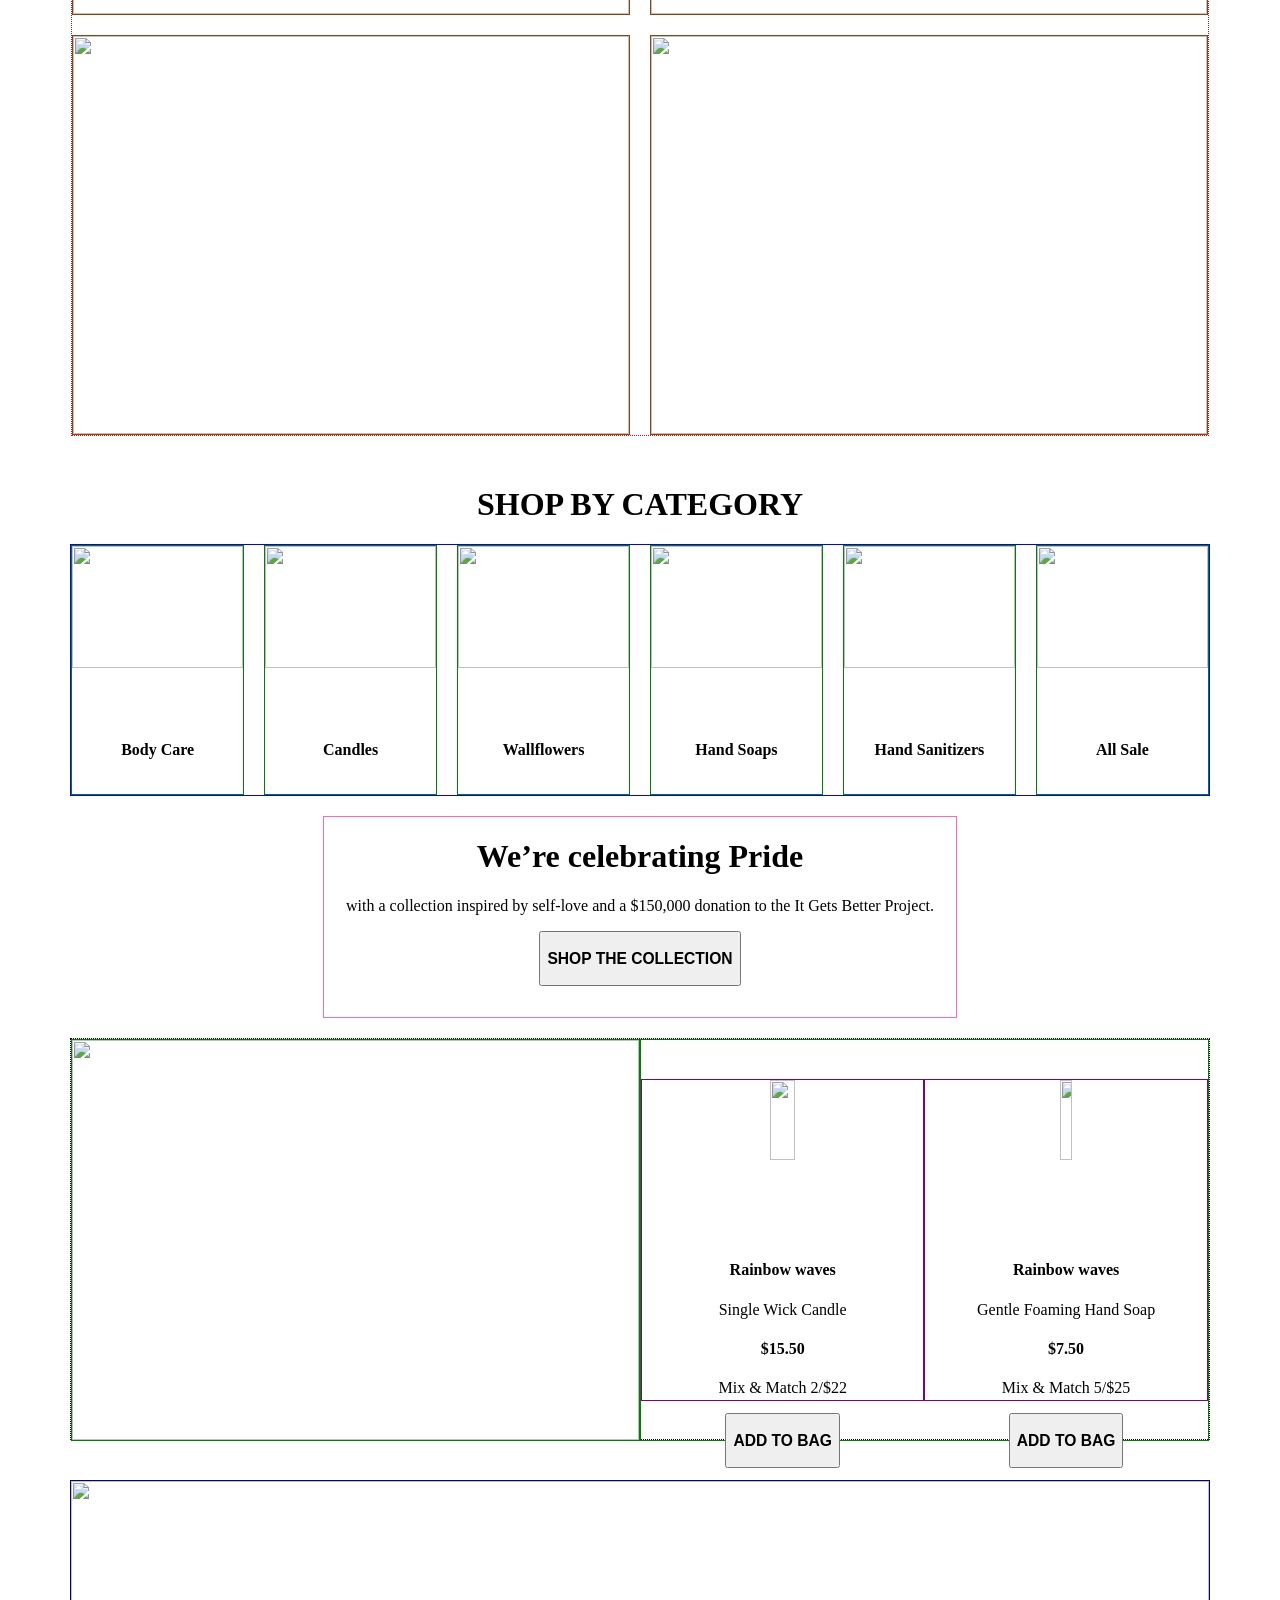
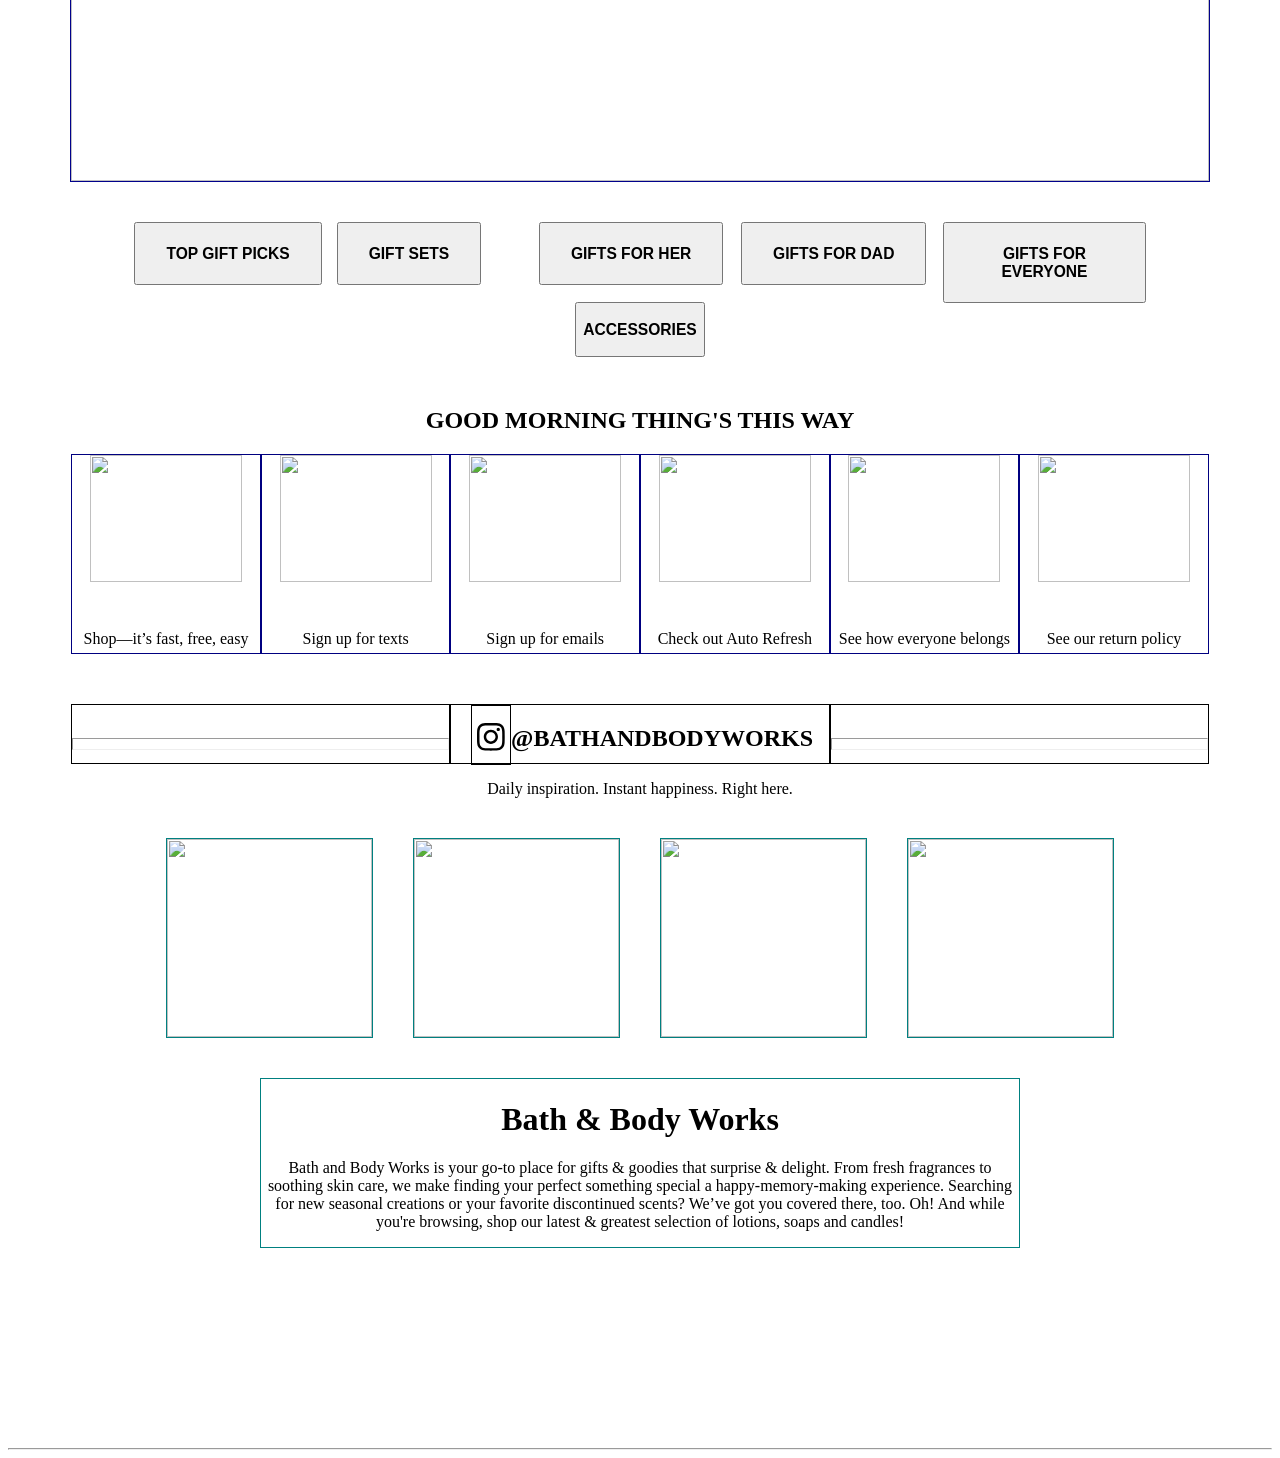
==== commit 78041867: "signup functionality done" ====
--- a/index.html
+++ b/index.html
@@ -5,327 +5,21 @@
     <meta http-equiv="X-UA-Compatible" content="IE=edge">
     <meta name="viewport" content="width=device-width, initial-scale=1.0">
     <link rel="stylesheet" href="https://cdnjs.cloudflare.com/ajax/libs/font-awesome/6.1.1/css/all.min.css">
+    <link rel="stylesheet" href="indexStyle.css">
     <title>Bath & Body Works</title>
-    <style>
-        /* navbar */
-        .navbar{
-        width: 100%;
-      box-sizing: border-box;
-      box-shadow: 3px 3px 3px rgb(235, 235, 235);
-      position: sticky;
-      }
-      .nav-img>img{
-      width: 25%;
-      margin: auto;
-      margin-top: 35px;
-      display: block;
-    }
-
-      .box{
-        display: flex;
-        justify-content: space-evenly;
-      
-      }
-      .box>a>h5{
-        background-color: white;
-        border: transparent;
-        color: #333333;
-        margin-bottom: 10px;
-        cursor: pointer;
-        font-weight: lighter;
-        
-      }
-      .box>a>h5:hover{
-        background-color: aqua;
-      }
-      .box>a{
-        text-decoration: none;
-        list-style: none;
-      }
-      .search{
-        width:30%;
-        display: flex;
-        margin: auto;
-        margin-right: 50px;
-       margin-bottom: 20px;
-      }
-      .search>input{
-        border: 1px solid #aaaaaa;
-        padding: 10px;
-        width:180%;
-        
-      }
-      .image>img{
-        width: 20%;
-        margin-right: 25px;
-      }
-      .search>button{
-        background-color: white;
-        border: transparent;
-        cursor: pointer;
-      }
-   
-    /* navbar */
-
-
-
-        #bestDeals{
-            width: 90%;
-            height: 600px;
-            display: flex;
-            margin: auto;
-        }
-        #bestDeals > a{
-            width: 100%;
-            height: 100%;
-        }
-        #bestDeals > a > img{
-            width: 100%;
-            height: 100%;
-        }
-        #bestDeals + h3{
-            text-align: center;
-        }
-        #todaysOffer{
-            /* this can cause immense error
-            display: flex;  */
-            margin: auto;
-            width: 90%;
-            height: 330px;
-            background-color: rgb(243,243,242);
-        }
-        #todaysOffer > div:first-child{
-            text-align: center;
-            padding-top: 10px;
-        }
-        #todaysOffer > div:last-child{
-            /* display: flex; */
-            display: grid;
-            border: 1px solid black;
-            grid-template-columns: repeat(4,1fr);
-            grid-template-rows: repeat(1,200px);
-            gap: 20px;
-
-            /* i forgot how to use space around */
-            justify-content: space-around;
-            text-align: center;
-            padding: 0px 100px 40px 100px;
-            
-        }
-        .offer{
-            border: 1px dotted purple;
-        }
-        #box1{
-            width: 90%;
-            /* display: flex;
-            margin: auto; */
-            margin: auto;
-            margin-top: 50px;
-            margin-bottom: 50px;
-        }
-        #bumperOffer{
-            border: 1px dotted red;
-            display: grid;
-            grid-template-columns: repeat(2,1fr);
-            grid-template-rows: repeat(2,400px);
-            gap: 20px;
-        }
-        #bumperOffer > div{
-            border: 1px solid saddlebrown;
-        }
-        #bumperOffer > div > img{
-            width: 100%;
-            height: 100%;
-        }
-        #shopCat{
-            text-align: center;
-        }
-        #shopByCat{
-            border: 1px solid blue;
-            width: 90%;
-            margin: auto;
-        }
-        #shopByCat > div{
-            display: grid;
-            grid-template-columns: repeat(6,1fr);
-            grid-template-rows: repeat(1,250px);
-            gap: 20px;
-        }
-        #shopByCat > div > div{
-            border: 1px solid green;
-            text-align: center;
-        }
-        #shopByCat > div > div >img{
-            height: 70%;
-            width: 100%;
-        }
-        #celebrating{
-            width: 50%;
-            height: 200px;
-            border: 1px solid hotpink;
-            margin: auto;
-            text-align: center;
-            margin-top: 20px;
-            margin-bottom: 20px;
-        }
-        #shopCollection{
-            width: 90%;
-            margin: auto;
-            border: 1px dotted black;
-            display: flex;
-            height: 400px;
-        }
-        #shopCollection > div{
-            border: 1px solid green;
-            width: 50%;
-            height: 100%;
-        }
-        #shopCollection > div > img{
-            height: 100%;
-            width: 100%;   
-        }
-        #shopCollection > div:last-child{
-            display: flex;
-        }
-        #shopCollection > div:last-child > div{
-            width: 50%;
-            height: 80%;
-            border: 1px solid purple;
-            margin: auto;
-            text-align: center;
-        }
-        /* used inline insted */
-        /* #shopCollection > div:last-child > div > img{
-            width: 40%;
-            height: 100%;  
-        } */
-        #celSummer{
-            border: 1px solid darkblue;
-            width: 90%;
-            height: 300px;
-            margin: auto;
-            margin-top: 40px;
-            margin-bottom: 40px;
-        }
-        #celSummer > img{
-            width: 100%;
-            height: 100%;
-        }
-        #gifts{
-            width: 80%;
-            margin: auto;
-            display: grid;
-            grid-template-columns: repeat(5,1fr);
-            grid-template-rows: repeat(1,30px);
-        }
-        #gifts div > button{
-            padding: 5px 30px 5px 30px;
-        } 
-        #gifts+div{
-            width: 80%;
-            margin: 50px auto 50px auto;
-            /* -----------------trick1--------------------- */
-            text-align: center;
-        }
-        #greetingsHead{
-            text-align: center;
-        }
-        #greetingsBody{
-            width: 90%;
-            margin: auto;
-            display: grid;
-            grid-template-columns: repeat(6,1fr);
-            grid-template-rows: repeat(1,200px);
-            margin-bottom: 50px;
-        }
-        #greetingsBody > div{
-            border: 1px solid navy;
-            /* margin: auto; */
-            /* myTrick works */
-            text-align: center;
-        }
-        #greetingsBody > div > img{
-            width: 90%;
-            height: 80%; 
-        }
-        #dividerRuler{
-            width: 90%;
-            margin: auto;
-            display: grid;
-            grid-template-columns: repeat(3,1fr);
-            grid-template-rows: repeat(1,60px);
-        }
-        #dividerRuler > div{
-            border: 1px solid black;
-        }
-        #dividerRuler > div:first-child{
-            padding-top: 25px;
-        }
-        #dividerRuler > div:last-child{
-            padding-top: 25px;
-        }
-        #dividerRuler > div >hr{
-            padding-top: 10px;
-            display: flex;
-            
-        }
-        #dividerRuler > div:nth-child(2){
-            display: flex;
-            
-        }
-        #dividerRuler > div:nth-child(2) > div:first-child{
-            border: 1px solid black;
-            width : 10%;
-            height: 100%;
-            margin-bottom: 20px;
-            margin-left: 20px;
-        }
-        #dividerRuler > div:nth-child(2) > div:first-child >svg{
-            padding: 15px 5px 0px 5px;
-        }
-        #dividerRuler + p{
-            text-align: center;
-        }
-        #inspiration{
-            width: 75%;
-            margin: 40px auto 40px auto;
-            display: grid;
-            grid-template-columns: repeat(4,1fr);
-            grid-template-rows: repeat(1,200px);
-            gap: 40px;
-        }
-        #inspiration > div{
-            border: 1px solid teal;
-            
-            
-        }
-        #inspiration > div >img{
-            width: 100%;
-            height: 100%;
-        }
-        #theEnd{
-            width: 60%;
-            margin: auto;
-            border: 1px solid teal;
-            text-align: center;
-            margin-bottom: 200px;
-        }
-        
-
-    </style>
 </head>
 <body>
     <!-- navbar -->
     <div class="navbar">
         <div class="nav-img">
-         <img src="https://cdn-fsly.yottaa.net/5d669b394f1bbf7cb77826ae/www.bathandbodyworks.com/v~4b.216/on/demandware.static/Sites-BathAndBodyWorks-Site/-/default/dw3c999621/images/svg-icons/Logos-main.svg?yocs=o_s_">
+            <a href="signup_page.html"><img src="https://cdn-fsly.yottaa.net/5d669b394f1bbf7cb77826ae/www.bathandbodyworks.com/v~4b.216/on/demandware.static/Sites-BathAndBodyWorks-Site/-/default/dw3c999621/images/svg-icons/Logos-main.svg?yocs=o_s_"></a>
      </div>
      <div class="search">
        <input type="search" placeholder="Search by fregrance or product...">
       </input>
       <button class="image">
-       <img src="https://cdn-fsly.yottaa.net/5d669b394f1bbf7cb77826ae/www.bathandbodyworks.com/v~4b.216/on/demandware.static/Sites-BathAndBodyWorks-Site/-/default/dwf6281149/images/svg-icons/UI-MyAccount.svg?yocs=o_s_" alt="">
-       <img src="[data-uri]" alt="">
+       <img src="https://cdn-fsly.yottaa.net/5d669b394f1bbf7cb77826ae/www.bathandbodyworks.com/v~4b.216/on/demandware.static/Sites-BathAndBodyWorks-Site/-/default/dwf6281149/images/svg-icons/UI-MyAccount.svg?yocs=o_s_">
+       <img src="[data-uri]">
       </button>
      
       
@@ -368,6 +62,7 @@
         
      </div>
     <!-- navbar -->
+    <a href="signup_page.html">go to signup</a>
     <div include-html="navbar.html"></div>
     <div id = "bestDeals">
         <a href="landing_p1.html" target="_blank"><img src="https://cdn-fsly.yottaa.net/5d669b394f1bbf7cb77826ae/www.bathandbodyworks.com/v~4b.216/on/demandware.static/-/Sites-BathAndBodyWorks-Library/default/dwb47733aa/images/Summer2022/xcat_evergreen_junsas_hm.jpg?yocs=s_" alt="best-deals-image"></a>
--- a/indexStyle.css
+++ b/indexStyle.css
@@ -0,0 +1,304 @@
+/* navbar */
+.navbar{
+    width: 100%;
+  box-sizing: border-box;
+  box-shadow: 3px 3px 3px rgb(235, 235, 235);
+  position: sticky;
+  }
+  .nav-img>a>img{
+  width: 25%;
+  margin: auto;
+  margin-top: 35px;
+  display: block;
+}
+
+  .box{
+    display: flex;
+    justify-content: space-evenly;
+  
+  }
+  .box>a>h5{
+    background-color: white;
+    border: transparent;
+    color: #333333;
+    margin-bottom: 10px;
+    cursor: pointer;
+    font-weight: lighter;
+    
+  }
+  .box>a>h5:hover{
+    background-color: aqua;
+  }
+  .box>a{
+    text-decoration: none;
+    list-style: none;
+  }
+  .search{
+    width:30%;
+    display: flex;
+    margin: auto;
+    margin-right: 50px;
+   margin-bottom: 20px;
+  }
+  .search>input{
+    border: 1px solid #aaaaaa;
+    padding: 10px;
+    width:180%;
+    
+  }
+  .image>img{
+    width: 20%;
+    margin-right: 25px;
+  }
+  .search>button{
+    background-color: white;
+    border: transparent;
+    cursor: pointer;
+  }
+
+/* navbar */
+
+
+
+    #bestDeals{
+        width: 90%;
+        height: 600px;
+        display: flex;
+        margin: auto;
+    }
+    #bestDeals > a{
+        width: 100%;
+        height: 100%;
+    }
+    #bestDeals > a > img{
+        width: 100%;
+        height: 100%;
+    }
+    #bestDeals + h3{
+        text-align: center;
+    }
+    #todaysOffer{
+        /* this can cause immense error
+        display: flex;  */
+        margin: auto;
+        width: 90%;
+        height: 330px;
+        background-color: rgb(243,243,242);
+    }
+    #todaysOffer > div:first-child{
+        text-align: center;
+        padding-top: 10px;
+    }
+    #todaysOffer > div:last-child{
+        /* display: flex; */
+        display: grid;
+        border: 1px solid black;
+        grid-template-columns: repeat(4,1fr);
+        grid-template-rows: repeat(1,200px);
+        gap: 20px;
+
+        /* i forgot how to use space around */
+        justify-content: space-around;
+        text-align: center;
+        padding: 0px 100px 40px 100px;
+        
+    }
+    .offer{
+        border: 1px dotted purple;
+    }
+    #box1{
+        width: 90%;
+        /* display: flex;
+        margin: auto; */
+        margin: auto;
+        margin-top: 50px;
+        margin-bottom: 50px;
+    }
+    #bumperOffer{
+        border: 1px dotted red;
+        display: grid;
+        grid-template-columns: repeat(2,1fr);
+        grid-template-rows: repeat(2,400px);
+        gap: 20px;
+    }
+    #bumperOffer > div{
+        border: 1px solid saddlebrown;
+    }
+    #bumperOffer > div > img{
+        width: 100%;
+        height: 100%;
+    }
+    #shopCat{
+        text-align: center;
+    }
+    #shopByCat{
+        border: 1px solid blue;
+        width: 90%;
+        margin: auto;
+    }
+    #shopByCat > div{
+        display: grid;
+        grid-template-columns: repeat(6,1fr);
+        grid-template-rows: repeat(1,250px);
+        gap: 20px;
+    }
+    #shopByCat > div > div{
+        border: 1px solid green;
+        text-align: center;
+    }
+    #shopByCat > div > div >img{
+        height: 70%;
+        width: 100%;
+    }
+    #celebrating{
+        width: 50%;
+        height: 200px;
+        border: 1px solid hotpink;
+        margin: auto;
+        text-align: center;
+        margin-top: 20px;
+        margin-bottom: 20px;
+    }
+    #shopCollection{
+        width: 90%;
+        margin: auto;
+        border: 1px dotted black;
+        display: flex;
+        height: 400px;
+    }
+    #shopCollection > div{
+        border: 1px solid green;
+        width: 50%;
+        height: 100%;
+    }
+    #shopCollection > div > img{
+        height: 100%;
+        width: 100%;   
+    }
+    #shopCollection > div:last-child{
+        display: flex;
+    }
+    #shopCollection > div:last-child > div{
+        width: 50%;
+        height: 80%;
+        border: 1px solid purple;
+        margin: auto;
+        text-align: center;
+    }
+    /* used inline insted */
+    /* #shopCollection > div:last-child > div > img{
+        width: 40%;
+        height: 100%;  
+    } */
+    #celSummer{
+        border: 1px solid darkblue;
+        width: 90%;
+        height: 300px;
+        margin: auto;
+        margin-top: 40px;
+        margin-bottom: 40px;
+    }
+    #celSummer > img{
+        width: 100%;
+        height: 100%;
+    }
+    #gifts{
+        width: 80%;
+        margin: auto;
+        display: grid;
+        grid-template-columns: repeat(5,1fr);
+        grid-template-rows: repeat(1,30px);
+    }
+    #gifts div > button{
+        padding: 5px 30px 5px 30px;
+    } 
+    #gifts+div{
+        width: 80%;
+        margin: 50px auto 50px auto;
+        /* -----------------trick1--------------------- */
+        text-align: center;
+    }
+    #greetingsHead{
+        text-align: center;
+    }
+    #greetingsBody{
+        width: 90%;
+        margin: auto;
+        display: grid;
+        grid-template-columns: repeat(6,1fr);
+        grid-template-rows: repeat(1,200px);
+        margin-bottom: 50px;
+    }
+    #greetingsBody > div{
+        border: 1px solid navy;
+        /* margin: auto; */
+        /* myTrick works */
+        text-align: center;
+    }
+    #greetingsBody > div > img{
+        width: 90%;
+        height: 80%; 
+    }
+    #dividerRuler{
+        width: 90%;
+        margin: auto;
+        display: grid;
+        grid-template-columns: repeat(3,1fr);
+        grid-template-rows: repeat(1,60px);
+    }
+    #dividerRuler > div{
+        border: 1px solid black;
+    }
+    #dividerRuler > div:first-child{
+        padding-top: 25px;
+    }
+    #dividerRuler > div:last-child{
+        padding-top: 25px;
+    }
+    #dividerRuler > div >hr{
+        padding-top: 10px;
+        display: flex;
+        
+    }
+    #dividerRuler > div:nth-child(2){
+        display: flex;
+        
+    }
+    #dividerRuler > div:nth-child(2) > div:first-child{
+        border: 1px solid black;
+        width : 10%;
+        height: 100%;
+        margin-bottom: 20px;
+        margin-left: 20px;
+    }
+    #dividerRuler > div:nth-child(2) > div:first-child >svg{
+        padding: 15px 5px 0px 5px;
+    }
+    #dividerRuler + p{
+        text-align: center;
+    }
+    #inspiration{
+        width: 75%;
+        margin: 40px auto 40px auto;
+        display: grid;
+        grid-template-columns: repeat(4,1fr);
+        grid-template-rows: repeat(1,200px);
+        gap: 40px;
+    }
+    #inspiration > div{
+        border: 1px solid teal;
+        
+        
+    }
+    #inspiration > div >img{
+        width: 100%;
+        height: 100%;
+    }
+    #theEnd{
+        width: 60%;
+        margin: auto;
+        border: 1px solid teal;
+        text-align: center;
+        margin-bottom: 200px;
+    }
+    
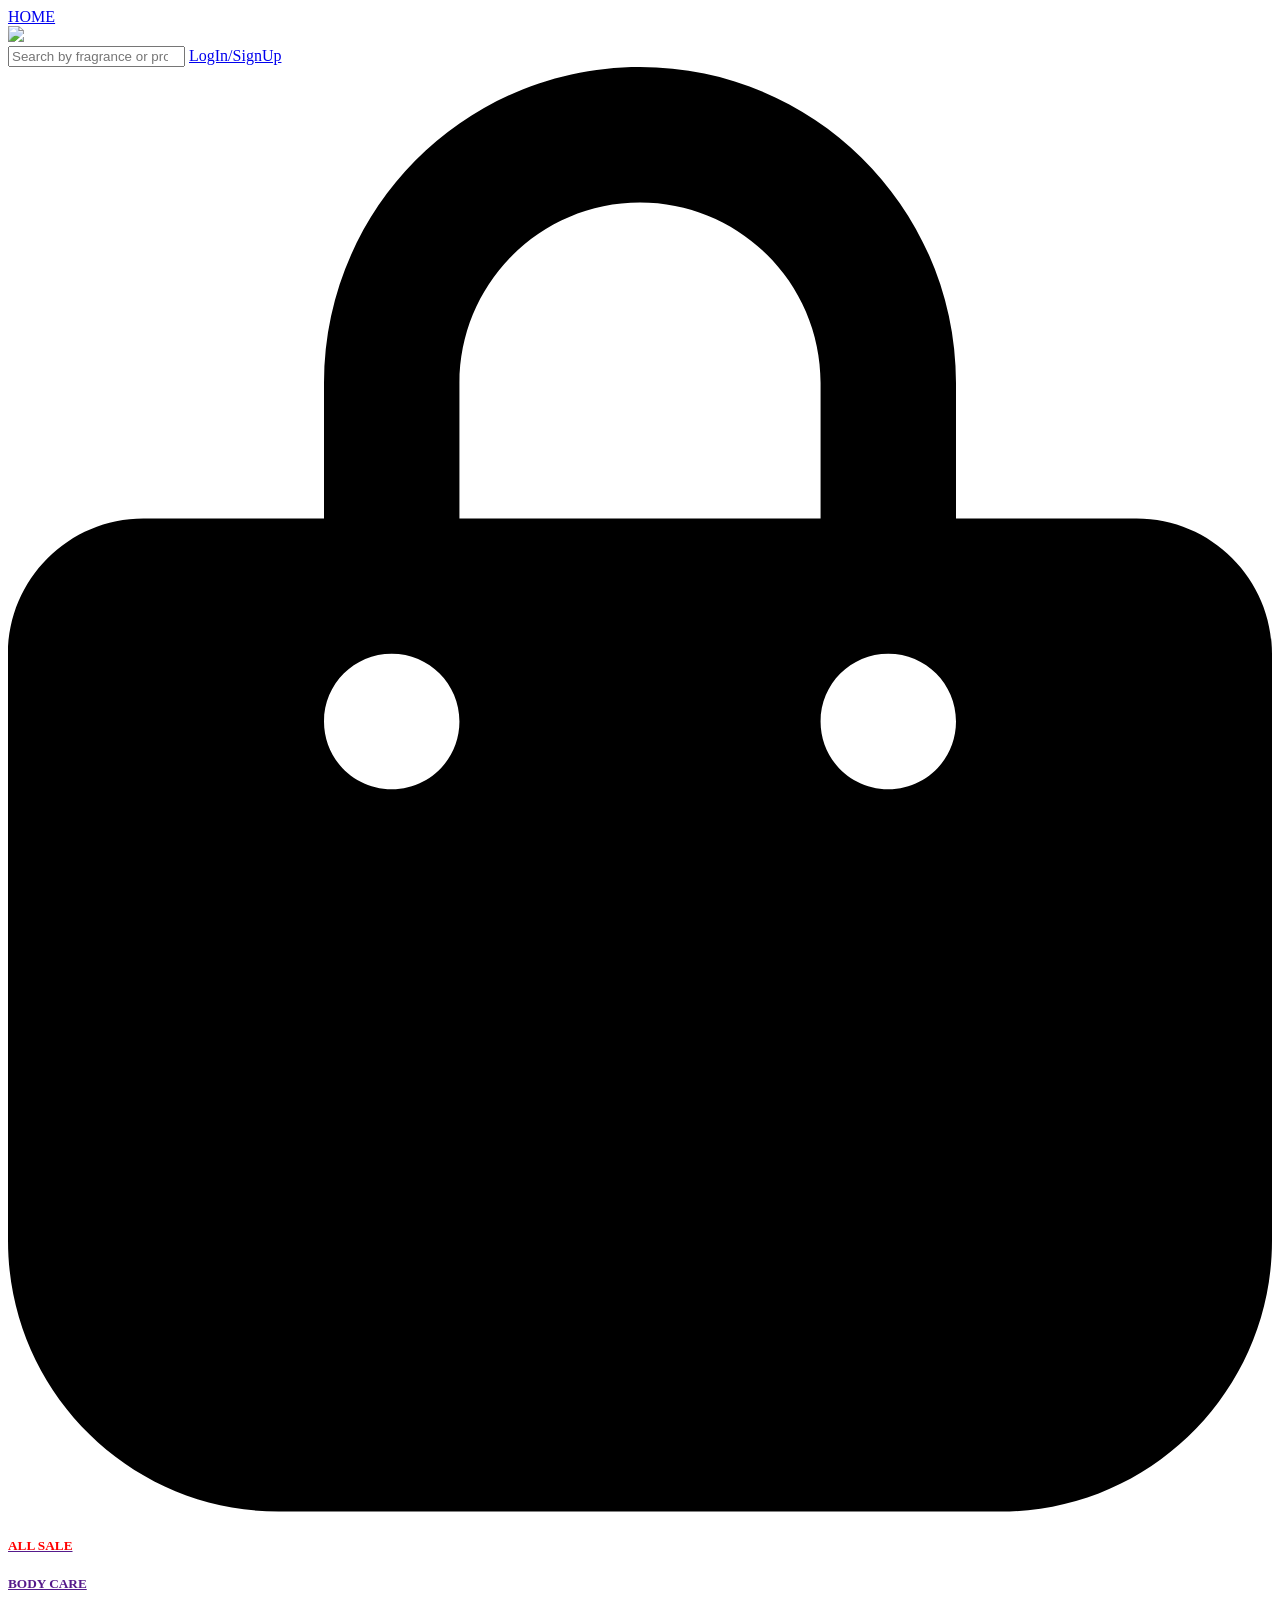
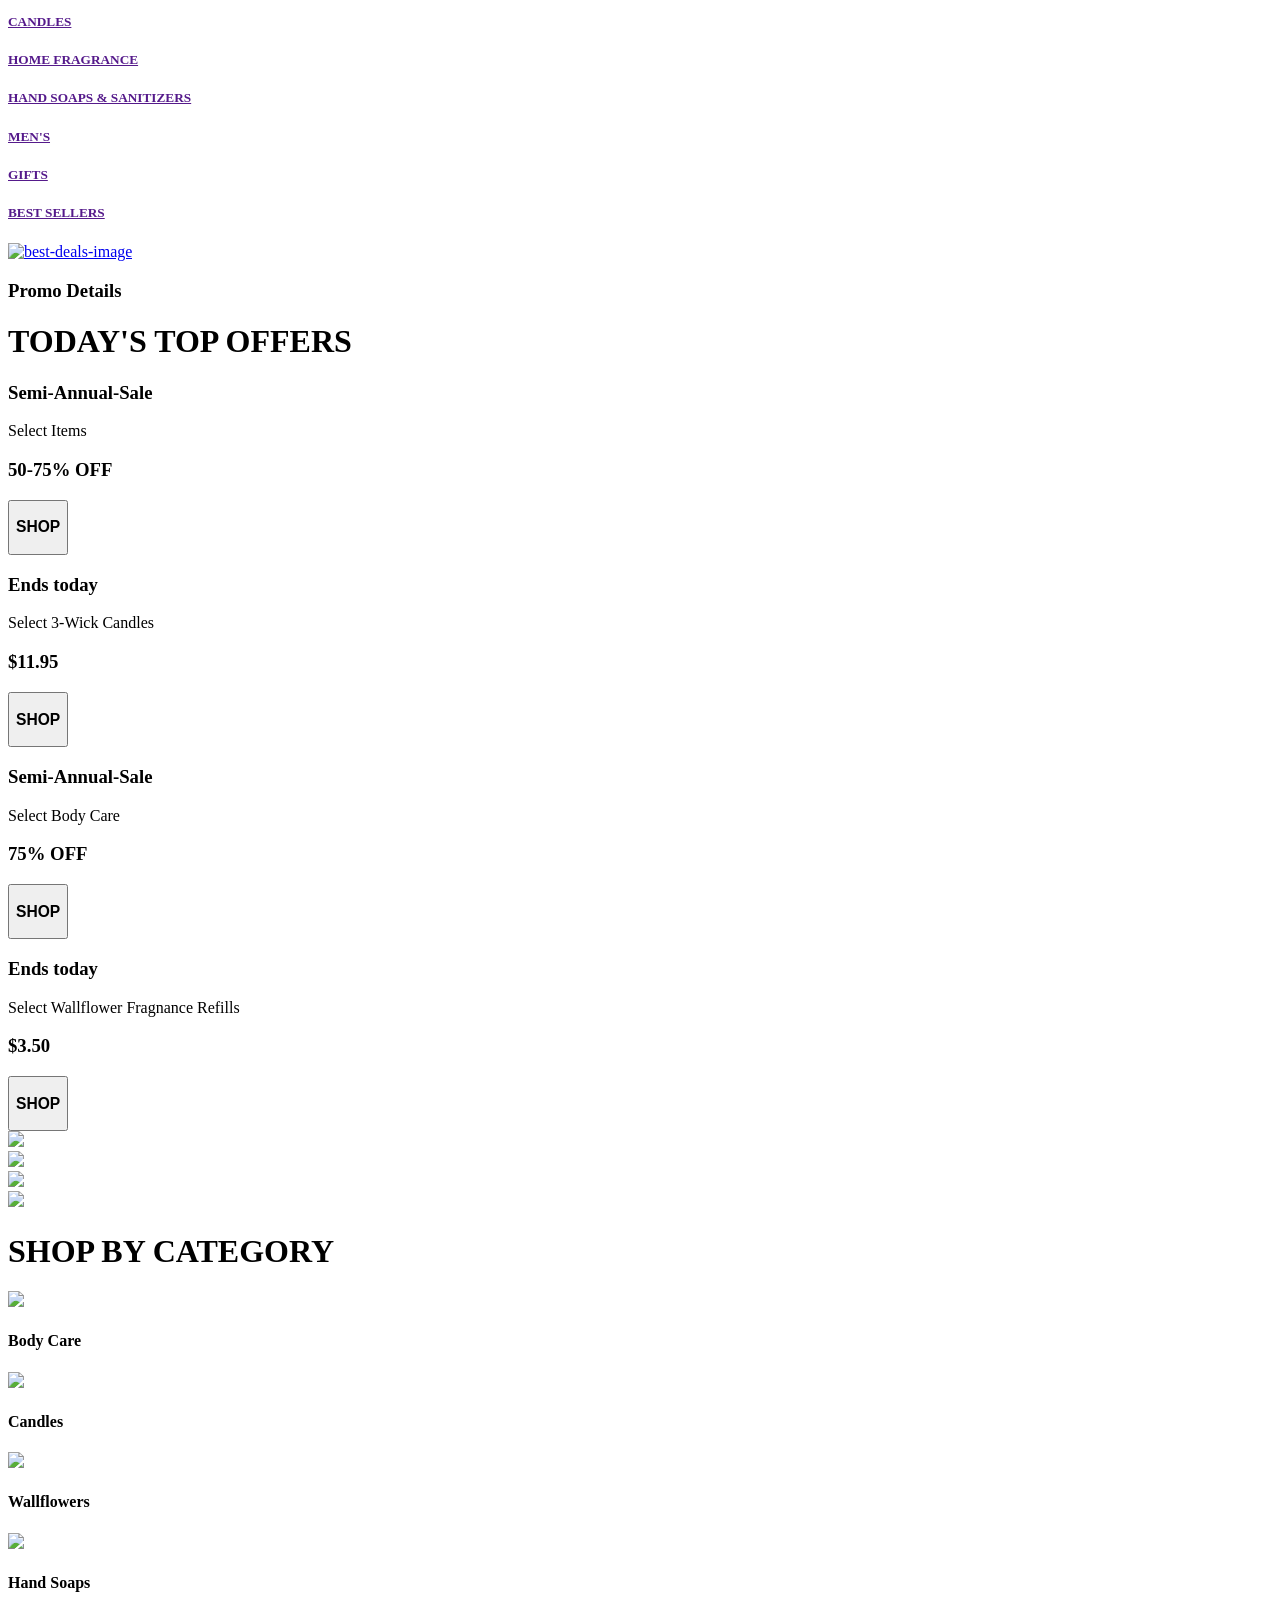
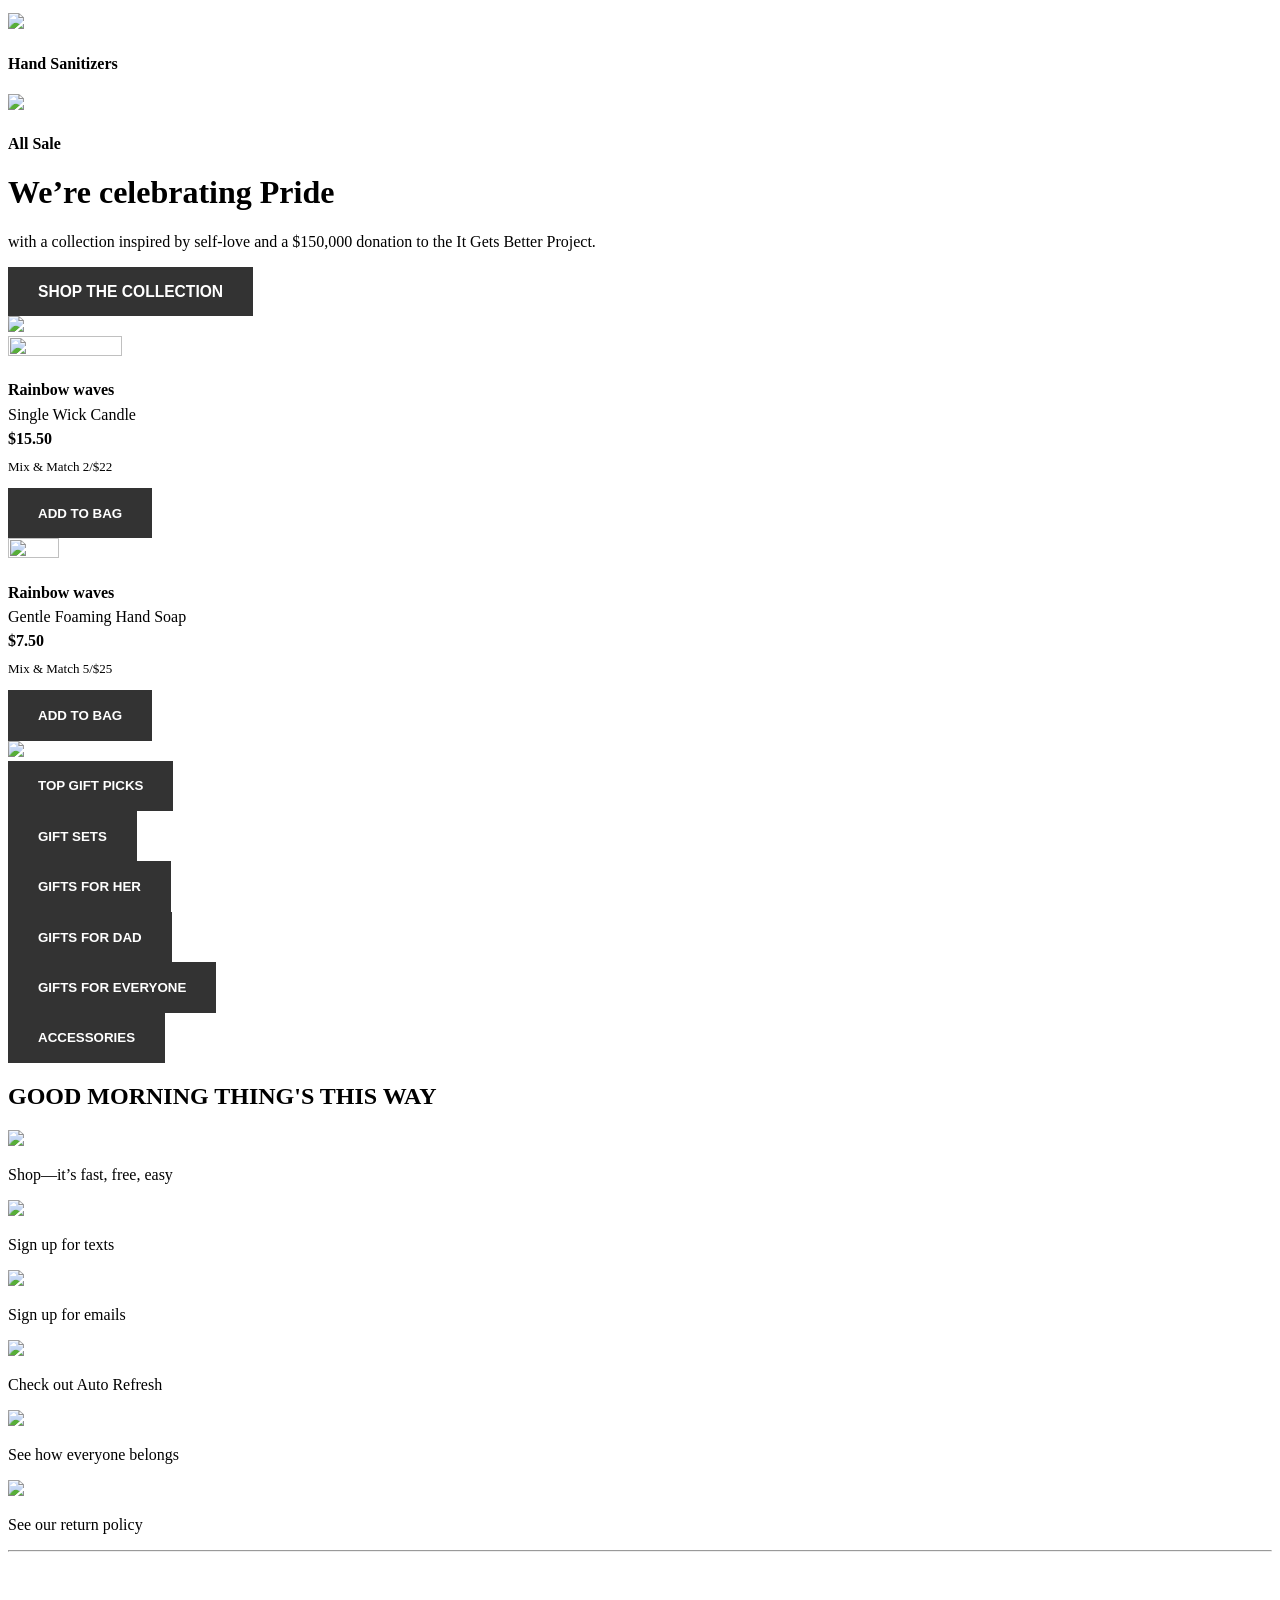
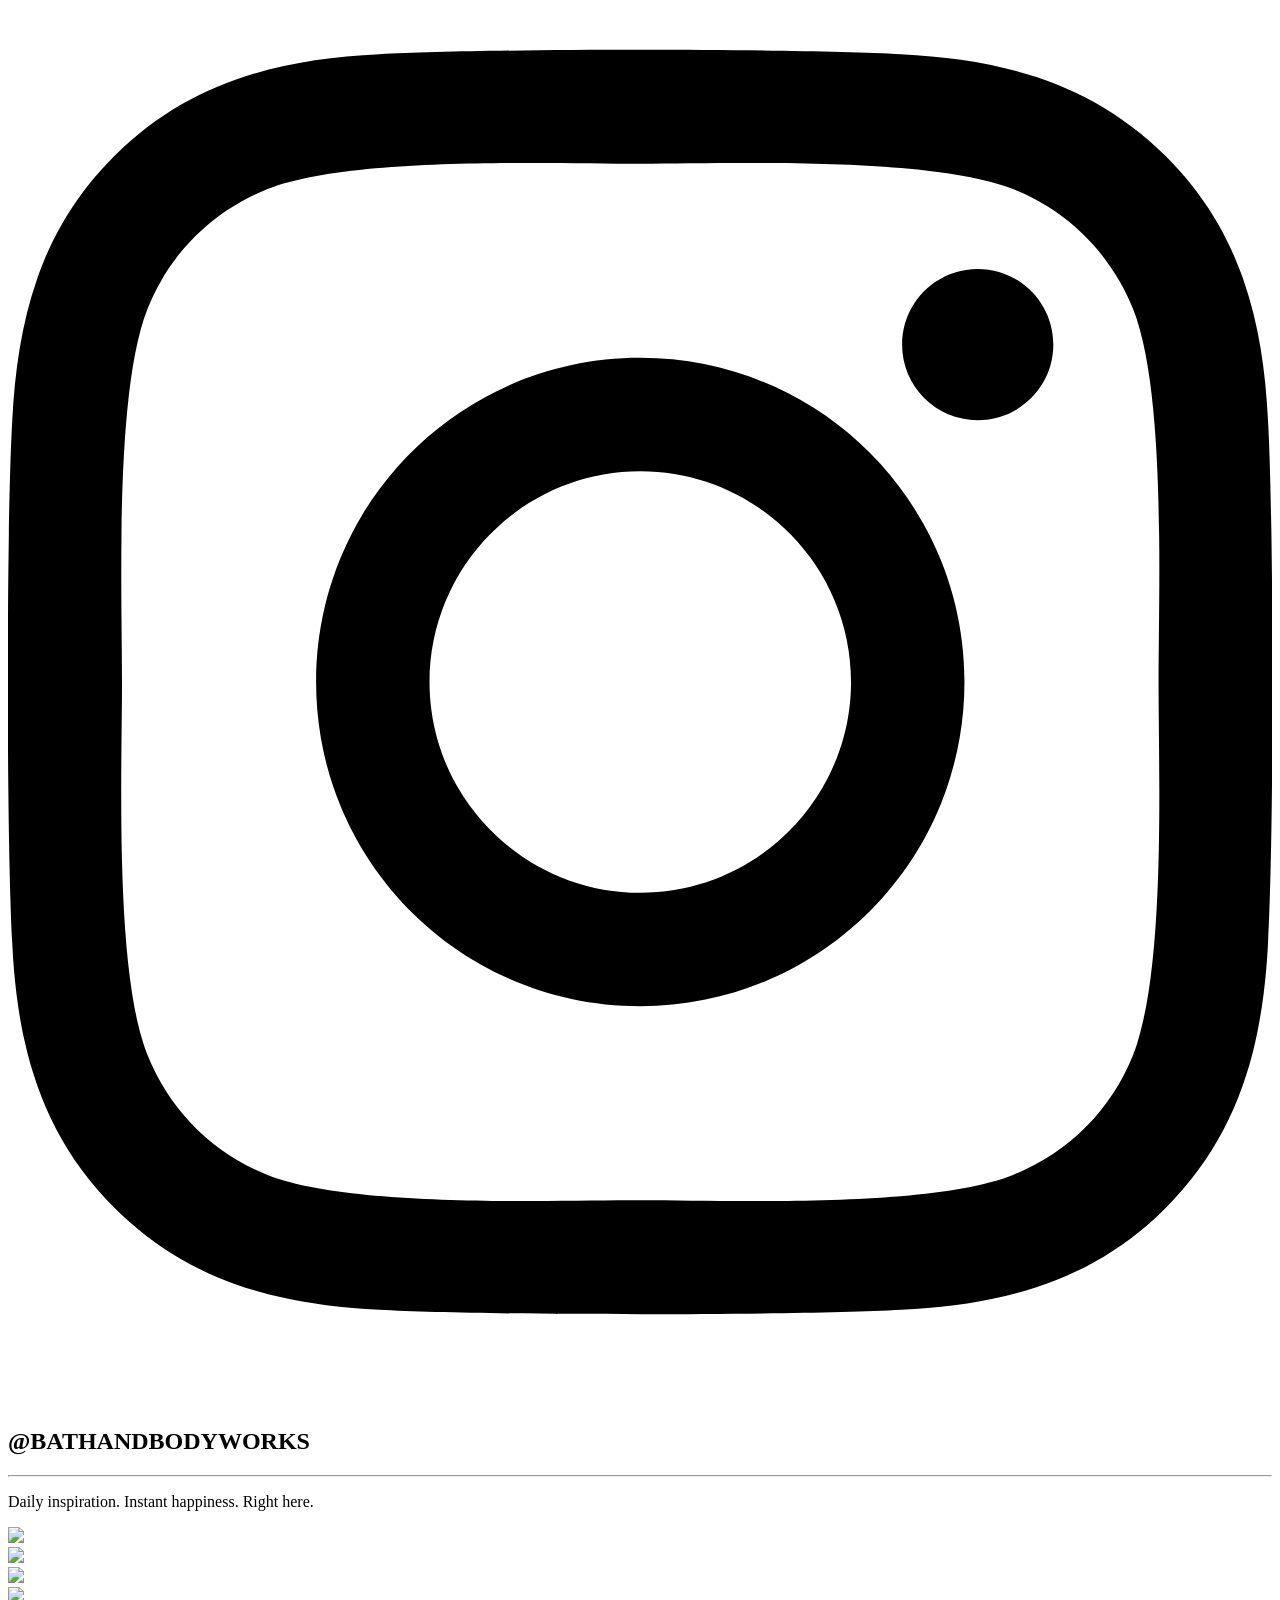
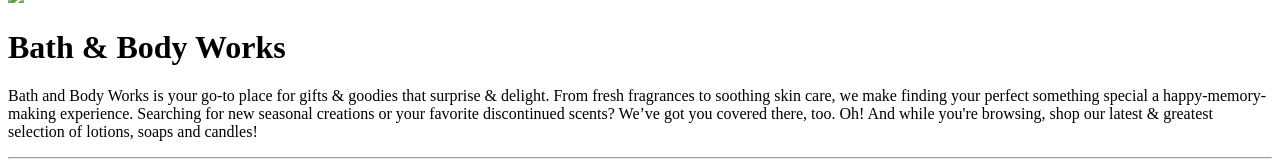
==== commit 051ccf8e: "boom" ====
--- a/index.html
+++ b/index.html
@@ -5,26 +5,29 @@
     <meta http-equiv="X-UA-Compatible" content="IE=edge">
     <meta name="viewport" content="width=device-width, initial-scale=1.0">
     <link rel="stylesheet" href="https://cdnjs.cloudflare.com/ajax/libs/font-awesome/6.1.1/css/all.min.css">
-    <link rel="stylesheet" href="indexStyle.css">
+    <link rel="stylesheet" href="indexCS.css">
     <title>Bath & Body Works</title>
 </head>
 <body>
     <!-- navbar -->
     <div class="navbar">
-        <div class="nav-img">
-            <a href="signup_page.html"><img src="https://cdn-fsly.yottaa.net/5d669b394f1bbf7cb77826ae/www.bathandbodyworks.com/v~4b.216/on/demandware.static/Sites-BathAndBodyWorks-Site/-/default/dw3c999621/images/svg-icons/Logos-main.svg?yocs=o_s_"></a>
-     </div>
-     <div class="search">
-       <input type="search" placeholder="Search by fregrance or product...">
-      </input>
-      <button class="image">
-       <img src="https://cdn-fsly.yottaa.net/5d669b394f1bbf7cb77826ae/www.bathandbodyworks.com/v~4b.216/on/demandware.static/Sites-BathAndBodyWorks-Site/-/default/dwf6281149/images/svg-icons/UI-MyAccount.svg?yocs=o_s_">
-       <img src="[data-uri]">
-      </button>
-     
-      
-      </div>
-    
+        <div id="look">
+            <div>
+                <a href="index.html">HOME</a>
+            </div>
+            <div>
+                <img src="https://cdn-fsly.yottaa.net/5d669b394f1bbf7cb77826ae/www.bathandbodyworks.com/v~4b.216/on/demandware.static/Sites-BathAndBodyWorks-Site/-/default/dw3c999621/images/svg-icons/Logos-main.svg?yocs=o_s_">
+            </div>
+            <div>
+                <input type="search" placeholder="Search by fragrance or product...">
+                <a href="signupPage.html">LogIn/SignUp</a>
+                <div>
+                    <a href="cart_page.html">
+                        <svg xmlns="http://www.w3.org/2000/svg" viewBox="0 0 448 512"><!--! Font Awesome Pro 6.1.1 by @fontawesome - https://fontawesome.com License - https://fontawesome.com/license (Commercial License) Copyright 2022 Fonticons, Inc. --><path d="M112 112C112 50.14 162.1 0 224 0C285.9 0 336 50.14 336 112V160H400C426.5 160 448 181.5 448 208V416C448 469 405 512 352 512H96C42.98 512 0 469 0 416V208C0 181.5 21.49 160 48 160H112V112zM160 160H288V112C288 76.65 259.3 48 224 48C188.7 48 160 76.65 160 112V160zM136 256C149.3 256 160 245.3 160 232C160 218.7 149.3 208 136 208C122.7 208 112 218.7 112 232C112 245.3 122.7 256 136 256zM312 208C298.7 208 288 218.7 288 232C288 245.3 298.7 256 312 256C325.3 256 336 245.3 336 232C336 218.7 325.3 208 312 208z"/></svg>
+                    </a> 
+                </div>
+            </div>
+        </div>
         <div class="box">
            <a href="">
              <h5 style="color:red">ALL SALE</h5>
@@ -62,10 +65,9 @@
         
      </div>
     <!-- navbar -->
-    <a href="signup_page.html">go to signup</a>
     <div include-html="navbar.html"></div>
     <div id = "bestDeals">
-        <a href="landing_p1.html" target="_blank"><img src="https://cdn-fsly.yottaa.net/5d669b394f1bbf7cb77826ae/www.bathandbodyworks.com/v~4b.216/on/demandware.static/-/Sites-BathAndBodyWorks-Library/default/dwb47733aa/images/Summer2022/xcat_evergreen_junsas_hm.jpg?yocs=s_" alt="best-deals-image"></a>
+        <a href="productPage.html" target="_blank"><img src="https://cdn-fsly.yottaa.net/5d669b394f1bbf7cb77826ae/www.bathandbodyworks.com/v~4b.216/on/demandware.static/-/Sites-BathAndBodyWorks-Library/default/dwb47733aa/images/Summer2022/xcat_evergreen_junsas_hm.jpg?yocs=s_" alt="best-deals-image"></a>
     </div>
     <h3>Promo Details</h3>
     <div id="todaysOffer">
@@ -73,27 +75,45 @@
             <h1>TODAY'S TOP OFFERS</h1>
         </div>
         <div>
-            <div class="offer" id="ar">
-                <h3>Semi-Annual-Sale</h3>
-                <p>Select Items</p>
-                <h3>50-75% OFF</h3>
-                <button><h3>SHOP</h3></button>
-            </div>
-            <div class="offer">
-                <h3>Ends today</h3>
-                <p>Select 3-Wick Candles</p>
-                <h3>$11.95</h3>
-                <button><h3>SHOP</h3></button>
-            </div>
-            <div class="offer">
-                <p>Select Body Care</p>
-                <h3>75% OFF</h3>
-                <button><h3>SHOP</h3></button>
-            </div>
-            <div class="offer">
-                <p>Select Wallflower Fragnance Refills</p>
-                <h3>$3.50</h3>
-                <button><h3>SHOP</h3></button>
+            <div class="offer">
+                <div>
+                    <h3>Semi-Annual-Sale</h3>
+                    <p>Select Items</p>
+                    <h3>50-75% OFF</h3>
+                </div>
+                <div>
+                    <button><h3>SHOP</h3></button>
+                </div>
+            </div>
+            <div class="offer">
+                <div>
+                    <h3>Ends today</h3>
+                    <p>Select 3-Wick Candles</p>
+                    <h3>$11.95</h3>
+                </div>
+                <div>
+                    <button><h3>SHOP</h3></button>
+                </div>
+            </div>
+            <div class="offer">
+                <div>
+                    <h3>Semi-Annual-Sale</h3>
+                    <p>Select Body Care</p>
+                    <h3>75% OFF</h3>
+                </div>
+                <div>
+                    <button><h3>SHOP</h3></button>
+                </div>
+            </div>
+            <div class="offer">
+                <div>
+                    <h3>Ends today</h3>
+                    <p>Select Wallflower Fragnance Refills</p>
+                    <h3>$3.50</h3>
+                </div>
+                <div>
+                    <button><h3>SHOP</h3></button>
+                </div>
             </div>
         </div>
     </div>
@@ -145,7 +165,7 @@
     <div id="celebrating">
         <h1>We’re celebrating Pride</h1>
         <p>with a collection inspired by self-love and a $150,000 donation to the It Gets Better Project.</p>
-        <button><h3>SHOP THE COLLECTION</h3></button>
+        <button style="padding: 0px 30px; background-color:rgb(51,51,51); color:white; border:none"><h3>SHOP THE COLLECTION</h3></button>
     </div>
     <div id="shopCollection">
         <div>
@@ -156,20 +176,20 @@
                 <img style="width: 30%; height:50%" src="https://cdn-fsly.yottaa.net/5d669b394f1bbf7cb77826ae/www.bathandbodyworks.com/v~4b.216/dw/image/v2/BBDL_PRD/on/demandware.static/-/Sites-master-catalog/default/dw884b233a/crop/026519761_crop.jpg?sw=500&sh=600&sm=fit&q=75&yocs=o_s_">
                 <div>
                     <h4>Rainbow waves</h4>
-                    <p>Single Wick Candle</p>
-                    <h4>$15.50</h4>
-                    <p>Mix & Match 2/$22</p>
-                    <button><h3>ADD TO BAG</h3></button>
+                    <p style="margin-top : -15px">Single Wick Candle</p>
+                    <h4 style="margin-top : -10px">$15.50</h4>
+                    <p style="margin-top : -10px;  font-size : 13px">Mix & Match 2/$22</p>
+                    <button style="padding: 0px 30px; background-color:rgb(51,51,51); color:white; border:none"><h4>ADD TO BAG</h4></button>
                 </div>
             </div>
             <div>
                 <img style="width: 20%; height:50%" src="https://cdn-fsly.yottaa.net/5d669b394f1bbf7cb77826ae/www.bathandbodyworks.com/v~4b.216/dw/image/v2/BBDL_PRD/on/demandware.static/-/Sites-master-catalog/default/dw7f4ea4d0/crop/026486188_crop.jpg?sw=500&sh=600&sm=fit&q=75&yocs=o_s_">
                 <div>
                     <h4>Rainbow waves</h4>
-                    <p>Gentle Foaming Hand Soap</p>
-                    <h4>$7.50</h4>
-                    <p>Mix & Match 5/$25</p>
-                    <button><h3>ADD TO BAG</h3></button>
+                    <p style="margin-top : -15px">Gentle Foaming Hand Soap</p>
+                    <h4 style="margin-top : -10px">$7.50</h4>
+                    <p style="margin-top : -10px;  font-size : 13px">Mix & Match 5/$25</p>
+                    <button style="padding: 0px 30px; background-color:rgb(51,51,51); color:white; border:none"><h4>ADD TO BAG</h4></button>
                 </div>
             </div>
         </div>
@@ -178,14 +198,14 @@
         <img src="https://cdn-fsly.yottaa.net/5d669b394f1bbf7cb77826ae/www.bathandbodyworks.com/v~4b.216/on/demandware.static/-/Sites-BathAndBodyWorks-Library/default/dw0ea10a7b/images/Summer2022/xcat_give-love_su1_hb.jpg?yocs=s_">
     </div>
     <div id="gifts">
-        <div><button><h3>TOP GIFT PICKS</h3></button></div>
-        <div><button><h3>GIFT SETS</h3></button></div>
-        <div><button><h3>GIFTS FOR HER</h3></button></div>
-        <div><button><h3>GIFTS FOR DAD</h3></button></div>
-        <div><button><h3>GIFTS FOR EVERYONE</h3></button></div>
+        <div><button style="padding: 0px 30px; background-color:rgb(51,51,51); color:white; border:none"><h4>TOP GIFT PICKS</h4></button></div>
+        <div><button style="padding: 0px 30px; background-color:rgb(51,51,51); color:white; border:none"><h4>GIFT SETS</h4></button></div>
+        <div><button style="padding: 0px 30px; background-color:rgb(51,51,51); color:white; border:none"><h4>GIFTS FOR HER</h4></button></div>
+        <div><button style="padding: 0px 30px; background-color:rgb(51,51,51); color:white; border:none"><h4>GIFTS FOR DAD</h4></button></div>
+        <div><button style="padding: 0px 30px; background-color:rgb(51,51,51); color:white; border:none"><h4>GIFTS FOR EVERYONE</h4></button></div>
     </div>
     <div>
-        <button><h3>ACCESSORIES</h3></button>
+        <button style="padding: 0px 30px; background-color:rgb(51,51,51); color:white; border:none"><h4>ACCESSORIES</h4></button>
     </div>
     <h2 id="greetingsHead">GOOD MORNING THING'S THIS WAY</h2>
     <div id="greetingsBody">
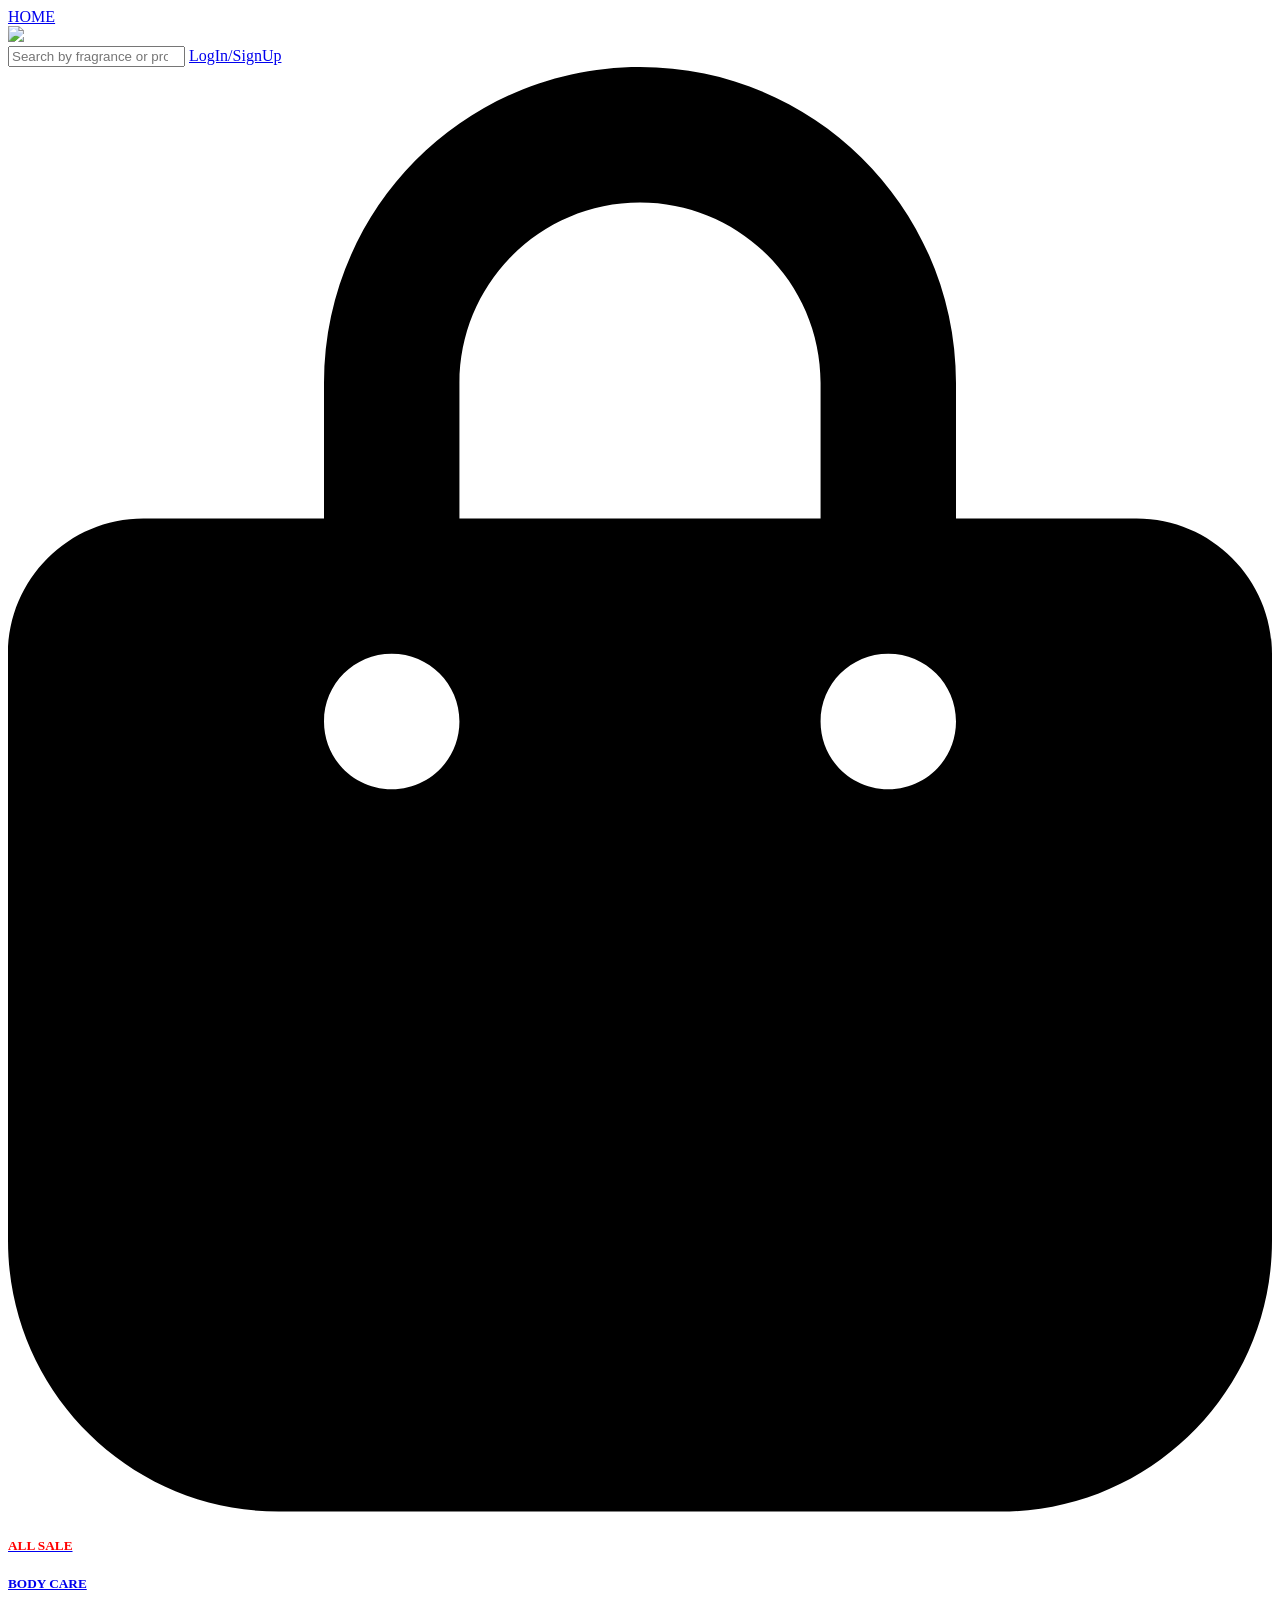
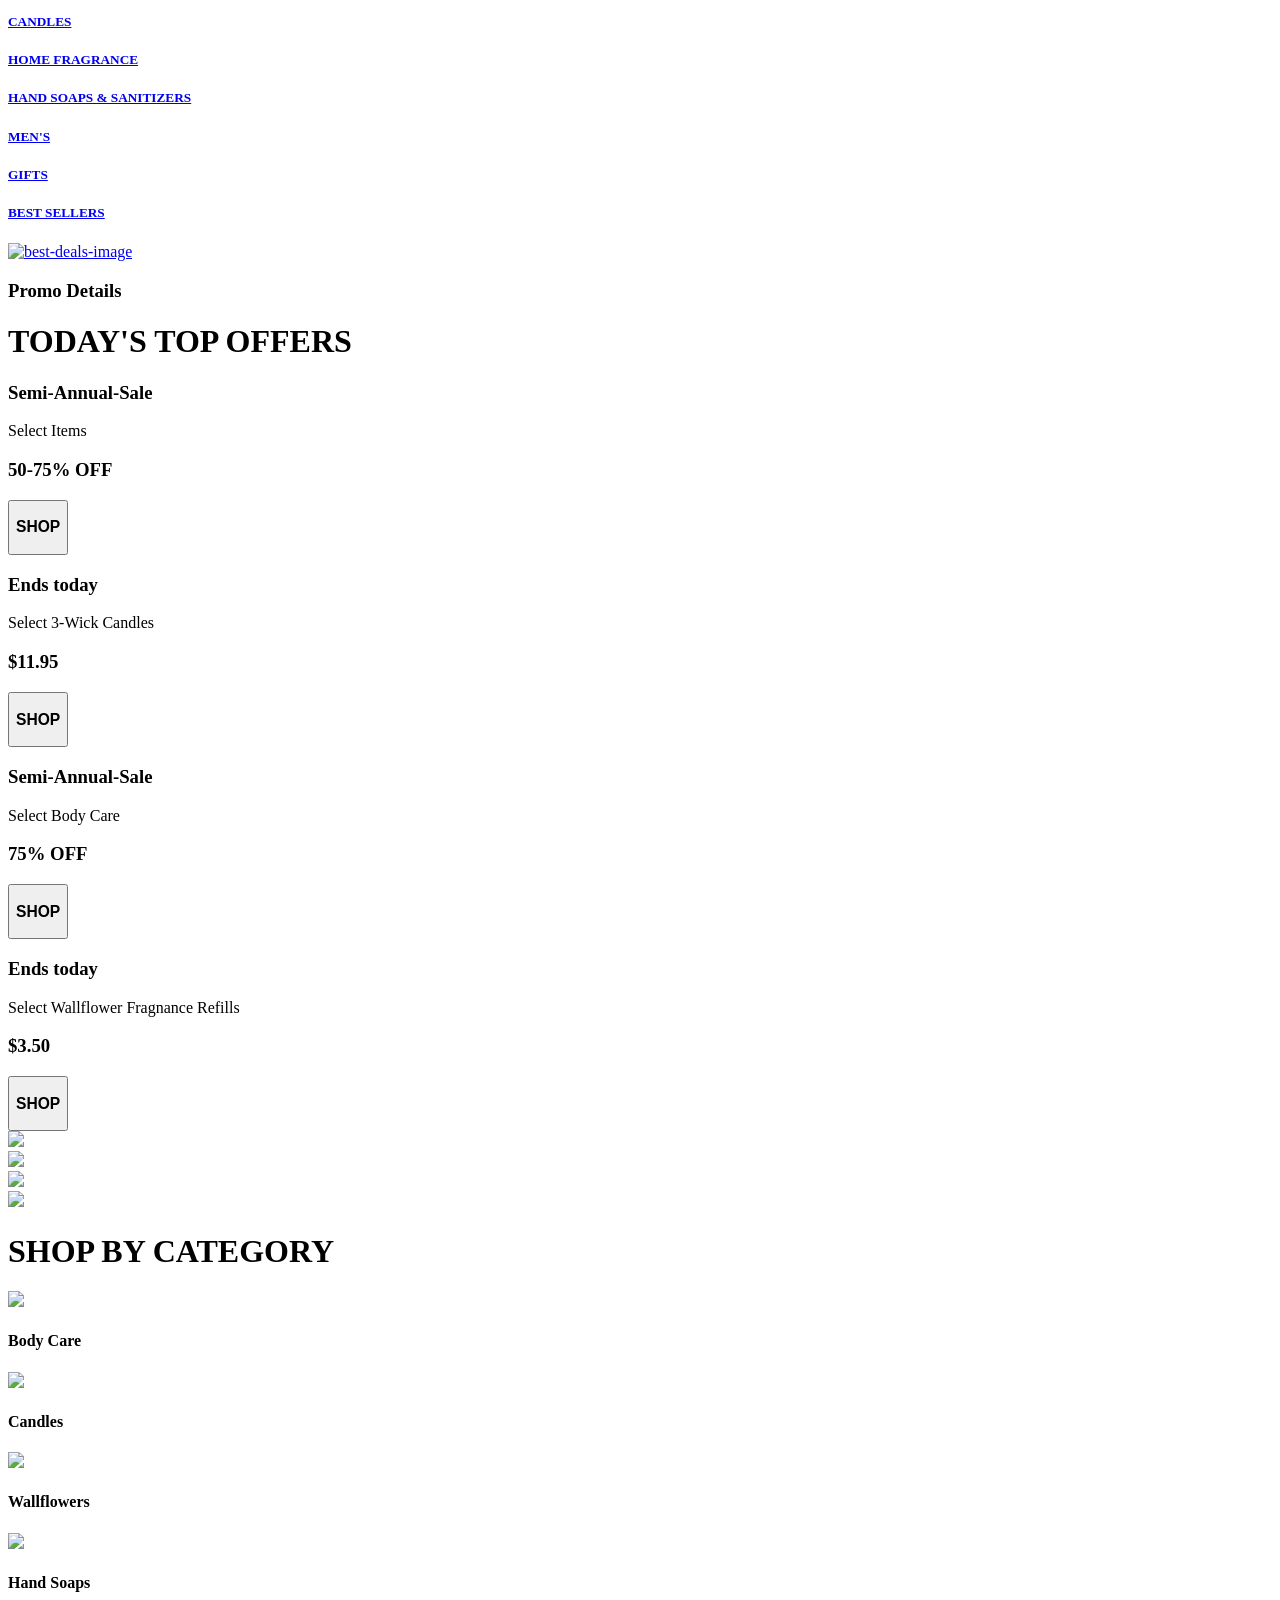
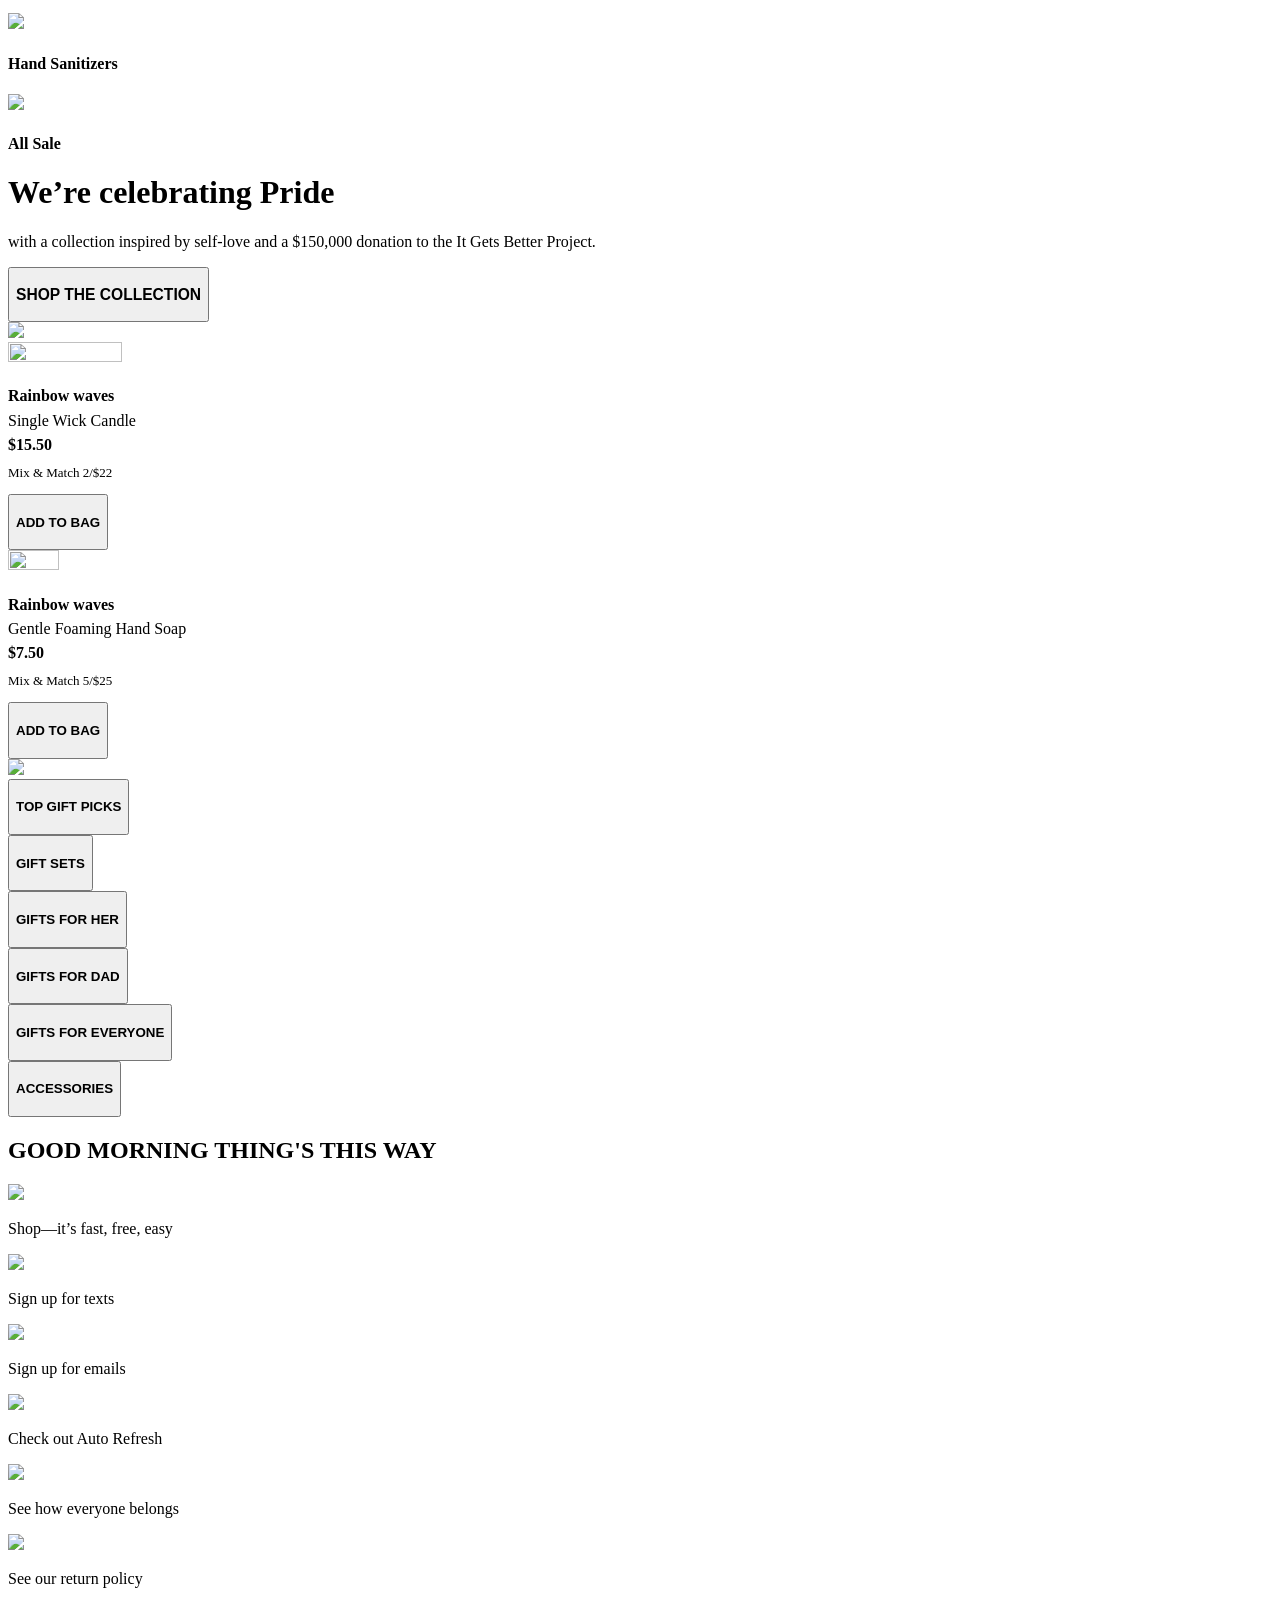
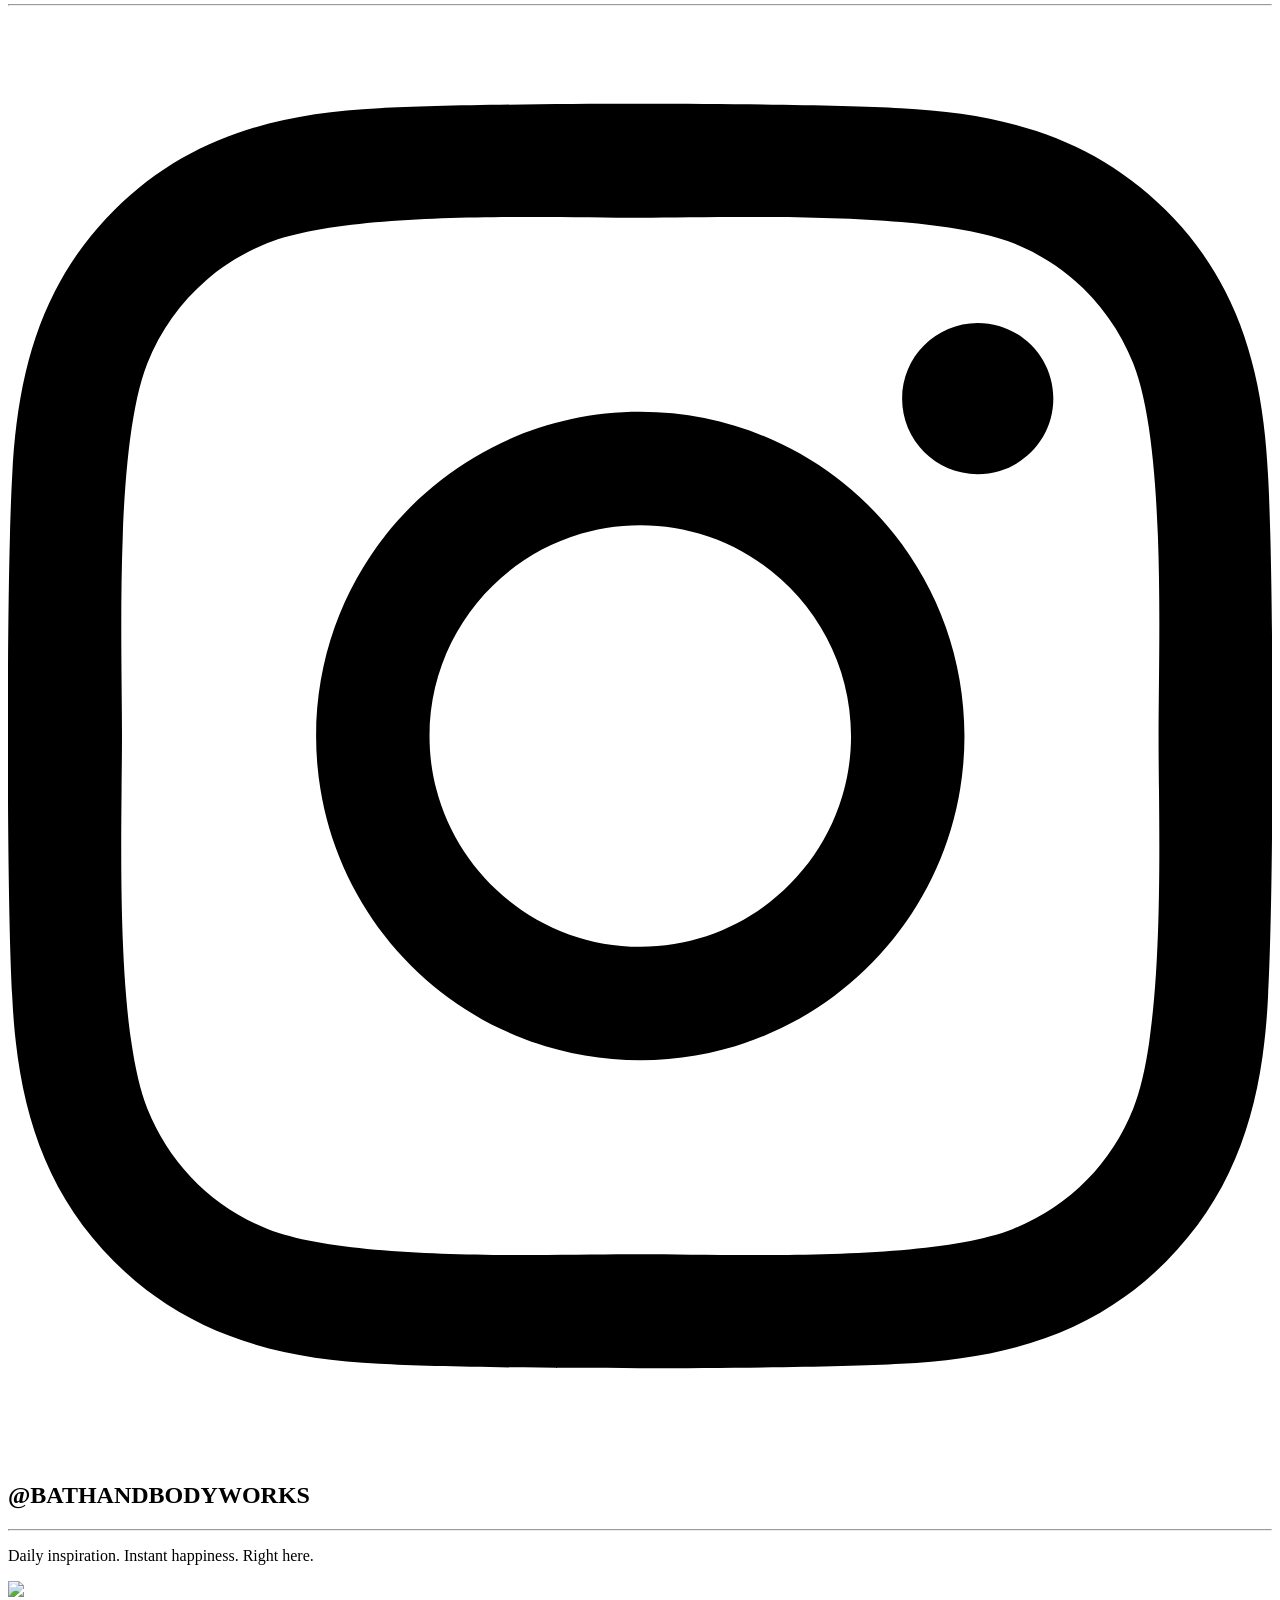
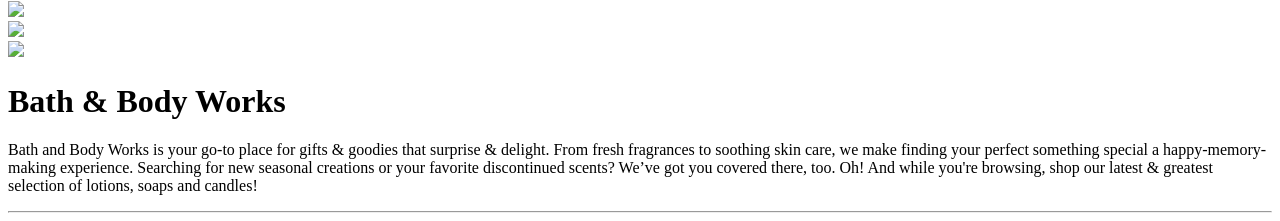
==== commit 77ddb7d2: "wrap up project" ====
--- a/index.html
+++ b/index.html
@@ -29,39 +29,39 @@
             </div>
         </div>
         <div class="box">
-           <a href="">
-             <h5 style="color:red">ALL SALE</h5>
-           </a>
-          <a href="">
-           <h5>BODY CARE</h5>
-          </a>
-          
-          <a href="">
-           <h5>CANDLES</h5>
-          </a>
-          
-          <a href="">
-           <h5>HOME FRAGRANCE</h5>
-          </a>
-          
-          <a href="">
-           <h5>HAND SOAPS & SANITIZERS</h5>
-          </a>
-           
-          <a href="">
-           <h5>MEN'S</h5>
-          </a>
+            <a href="productPage.html">
+              <h5 style="color:red">ALL SALE</h5>
+            </a>
+           <a href="productBodyCare.html">
+            <h5>BODY CARE</h5>
+           </a>
+           
+           <a href="productCandles.html">
+            <h5>CANDLES</h5>
+           </a>
+           
+           <a href="productHomeFragrance.html">
+            <h5>HOME FRAGRANCE</h5>
+           </a>
+           
+           <a href="productHandsoap.html">
+            <h5>HAND SOAPS & SANITIZERS</h5>
+           </a>
             
-          <a href="">
-           <h5>GIFTS</h5>
-          </a>
-          
-          <a href="">
-           <h5>BEST SELLERS</h5>
-          </a>
-           
-        
-         </div>
+           <a href="productMens.html">
+            <h5>MEN'S</h5>
+           </a>
+             
+           <a href="productGift.html">
+            <h5>GIFTS</h5>
+           </a>
+           
+           <a href="productPage.html">
+            <h5>BEST SELLERS</h5>
+           </a>
+            
+         
+          </div>
         
      </div>
     <!-- navbar -->
@@ -82,7 +82,7 @@
                     <h3>50-75% OFF</h3>
                 </div>
                 <div>
-                    <button><h3>SHOP</h3></button>
+                    <button id="pikachu"><h3>SHOP</h3></button>
                 </div>
             </div>
             <div class="offer">
@@ -92,7 +92,7 @@
                     <h3>$11.95</h3>
                 </div>
                 <div>
-                    <button><h3>SHOP</h3></button>
+                    <button id="pikachu"><h3>SHOP</h3></button>
                 </div>
             </div>
             <div class="offer">
@@ -102,7 +102,7 @@
                     <h3>75% OFF</h3>
                 </div>
                 <div>
-                    <button><h3>SHOP</h3></button>
+                    <button id="pikachu"><h3>SHOP</h3></button>
                 </div>
             </div>
             <div class="offer">
@@ -112,7 +112,7 @@
                     <h3>$3.50</h3>
                 </div>
                 <div>
-                    <button><h3>SHOP</h3></button>
+                    <button id="pikachu"><h3>SHOP</h3></button>
                 </div>
             </div>
         </div>
@@ -165,7 +165,7 @@
     <div id="celebrating">
         <h1>We’re celebrating Pride</h1>
         <p>with a collection inspired by self-love and a $150,000 donation to the It Gets Better Project.</p>
-        <button style="padding: 0px 30px; background-color:rgb(51,51,51); color:white; border:none"><h3>SHOP THE COLLECTION</h3></button>
+        <button id="pikachu"><h3>SHOP THE COLLECTION</h3></button>
     </div>
     <div id="shopCollection">
         <div>
@@ -179,7 +179,7 @@
                     <p style="margin-top : -15px">Single Wick Candle</p>
                     <h4 style="margin-top : -10px">$15.50</h4>
                     <p style="margin-top : -10px;  font-size : 13px">Mix & Match 2/$22</p>
-                    <button style="padding: 0px 30px; background-color:rgb(51,51,51); color:white; border:none"><h4>ADD TO BAG</h4></button>
+                    <button id="pikachu"><h4>ADD TO BAG</h4></button>
                 </div>
             </div>
             <div>
@@ -189,7 +189,7 @@
                     <p style="margin-top : -15px">Gentle Foaming Hand Soap</p>
                     <h4 style="margin-top : -10px">$7.50</h4>
                     <p style="margin-top : -10px;  font-size : 13px">Mix & Match 5/$25</p>
-                    <button style="padding: 0px 30px; background-color:rgb(51,51,51); color:white; border:none"><h4>ADD TO BAG</h4></button>
+                    <button id="pikachu"><h4>ADD TO BAG</h4></button>
                 </div>
             </div>
         </div>
@@ -198,14 +198,14 @@
         <img src="https://cdn-fsly.yottaa.net/5d669b394f1bbf7cb77826ae/www.bathandbodyworks.com/v~4b.216/on/demandware.static/-/Sites-BathAndBodyWorks-Library/default/dw0ea10a7b/images/Summer2022/xcat_give-love_su1_hb.jpg?yocs=s_">
     </div>
     <div id="gifts">
-        <div><button style="padding: 0px 30px; background-color:rgb(51,51,51); color:white; border:none"><h4>TOP GIFT PICKS</h4></button></div>
-        <div><button style="padding: 0px 30px; background-color:rgb(51,51,51); color:white; border:none"><h4>GIFT SETS</h4></button></div>
-        <div><button style="padding: 0px 30px; background-color:rgb(51,51,51); color:white; border:none"><h4>GIFTS FOR HER</h4></button></div>
-        <div><button style="padding: 0px 30px; background-color:rgb(51,51,51); color:white; border:none"><h4>GIFTS FOR DAD</h4></button></div>
-        <div><button style="padding: 0px 30px; background-color:rgb(51,51,51); color:white; border:none"><h4>GIFTS FOR EVERYONE</h4></button></div>
+        <div><button id="pikachu"><h4>TOP GIFT PICKS</h4></button></div>
+        <div><button id="pikachu"><h4>GIFT SETS</h4></button></div>
+        <div><button id="pikachu"><h4>GIFTS FOR HER</h4></button></div>
+        <div><button id="pikachu"><h4>GIFTS FOR DAD</h4></button></div>
+        <div><button id="pikachu"><h4>GIFTS FOR EVERYONE</h4></button></div>
     </div>
     <div>
-        <button style="padding: 0px 30px; background-color:rgb(51,51,51); color:white; border:none"><h4>ACCESSORIES</h4></button>
+        <button id="pikachu"><h4>ACCESSORIES</h4></button>
     </div>
     <h2 id="greetingsHead">GOOD MORNING THING'S THIS WAY</h2>
     <div id="greetingsBody">
@@ -263,5 +263,6 @@
     </div>
     <hr>
     
+    
 </body>
 </html>
